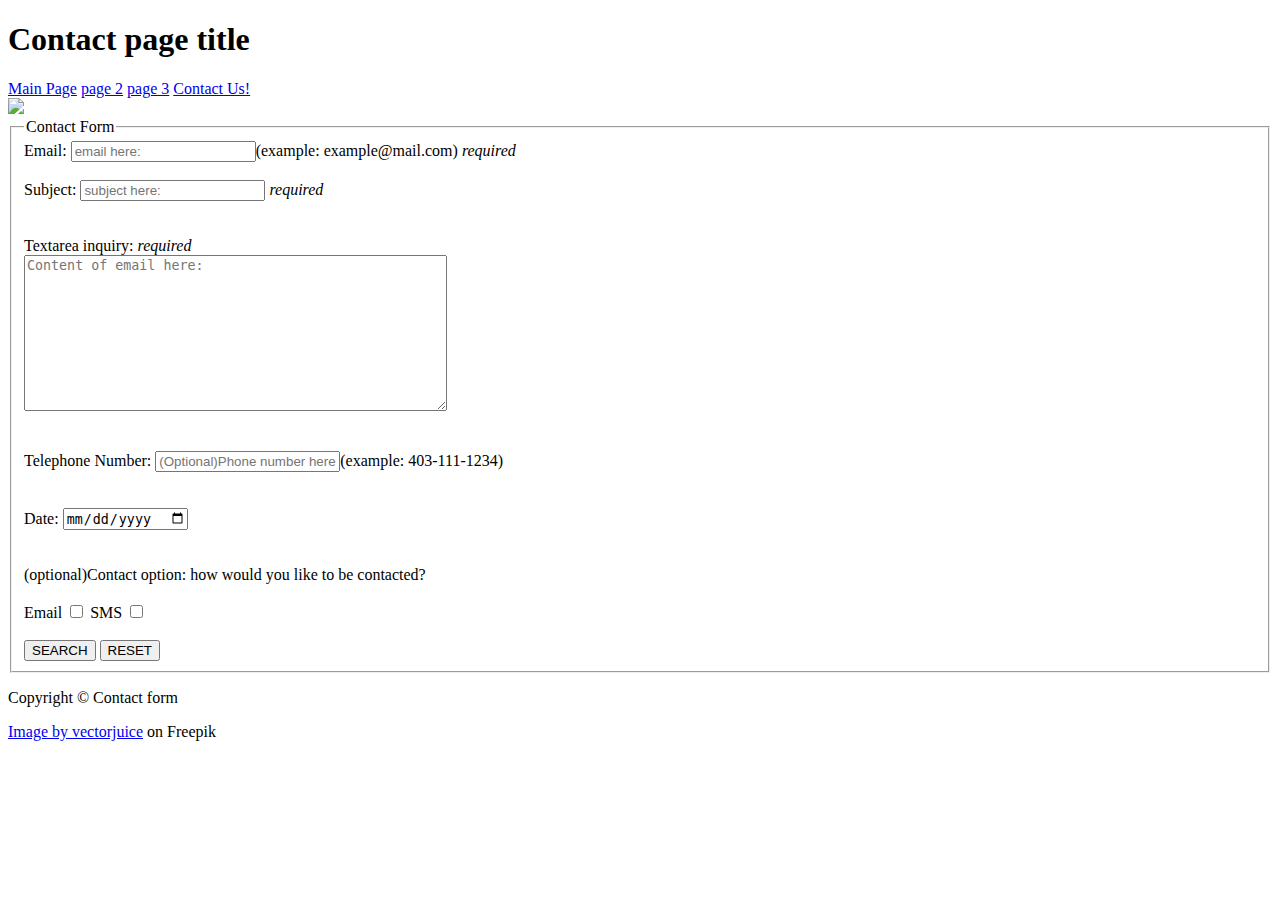
==== ContactPage.html @ 42eec7da "adding css styles for contact main and page 2-3" ====
<!DOCTYPE html>
<html lang="en">
<head>
    <title>Contact Page</title>
    <link href="style/ContactPage.css" rel="stylesheet" type="text/css" />
    
    <meta charset="UTF-8">
    <meta name="author" content="Harold Cuellar" />
    <meta name="keywords" content="" />
    <meta name="description" content="" />
    <meta name="viewport" content="width=device-width, initial-scale=1.0">
    <link rel="icon" alt="exaplanation of the image icon/logo"type="image/x-icon" href="images/earth-globe-tool.png">
    
</head>
<body>
    <div id="container">
        <header> 
            <h1 > Contact page title</h1>
            
        </header>
        <aside>
            <nav>
                <a href="index.html" target="_blank">Main Page</a>
                <a href="page2.html" target="_blank">page 2</a> 
                <a href="page3.html" target="_blank">page 3</a>                 
                <a href="ContactPage.html" target="_blank">Contact Us!</a>        
            </nav>
        </aside>
        
        <img src="images/20943389.jpg">
        <!-- <a href="https://www.freepik.com/free-vector/mobile-messaging-modern-communication-technology-online-chatting-sms-texting-modern-leisure-activity-guy-checking-email-inbox-with-smartphone_11667013.htm#query=filling%20contact%20form&position=24&from_view=search&track=ais">Image by vectorjuice</a> on Freepik -->
        
        <section>
            <form class="form" id="mainform" action="mailto:abc@xyz.ca" method="GET">
                
                <fieldset>
                    <legend>Contact Form</legend>
                    <label>Email:
                        <input required name ="mail"  type= email  placeholder="email here:" 
                        pattern = "[a-z0-9._%+-]+@[a-z0-9.-]+\.[a-z]{2,4}$" maxlength = "30" >(example: example@mail.com)<span ><i> required</i><br>
                        </label> 
                        <br>
                        <label> Subject: 
                            <input required name="subjectmail" placeholder="subject here:" maxlength=30 >
                            <span ><i> required</i>
                            </label>
                            <br><br><br>
                            <label>Textarea inquiry: <span ><i> required</i><br>
                                <textarea required rows="10" cols="50"  name="Textarea body" placeholder="Content of email here:" ></textarea>
                                
                            </label> 
                            <br><br><br>
                            <label>Telephone Number:
                                <input " type=tel id="telephone"  name="phone" maxlength="12" placeholder="(Optional)Phone number here:" pattern="[0-9]{3}[\-][0-9]{3}[\-][0-9]{4}">(example: 403-111-1234)
                            </label>
                            <br><br><br>
                            <label> Date:
                                <input  name ="Departingdate"  type = "date">
                            </label>
                            <br><br><br>
                            <!-- make a button that gives options and only one choice taken liek favorite type of jobs and 3-4 options "radio" -->
                            <label>(optional)Contact option:</label>
                            how would you like to be contacted? <br><br>
                            <label> Email
                                <input type="checkbox" >
                            </label>
                            <label>SMS
                                <input type="checkbox" >
                            </label>
                            <br><br>        
                            <input  type="submit" value="SEARCH">
                            <input  type=reset value = "RESET">
                            
                        </fieldset>
                    </form>
                </section>
                
                <footer>
                    <p class="footer">Copyright &copy; Contact form</p>
                    <p>        <a href="https://www.freepik.com/free-vector/mobile-messaging-modern-communication-technology-online-chatting-sms-texting-modern-leisure-activity-guy-checking-email-inbox-with-smartphone_11667013.htm#query=filling%20contact%20form&position=24&from_view=search&track=ais">Image by vectorjuice</a> on Freepik
                    </p>
                </footer>
            </div>
        </body>
        
        </html>
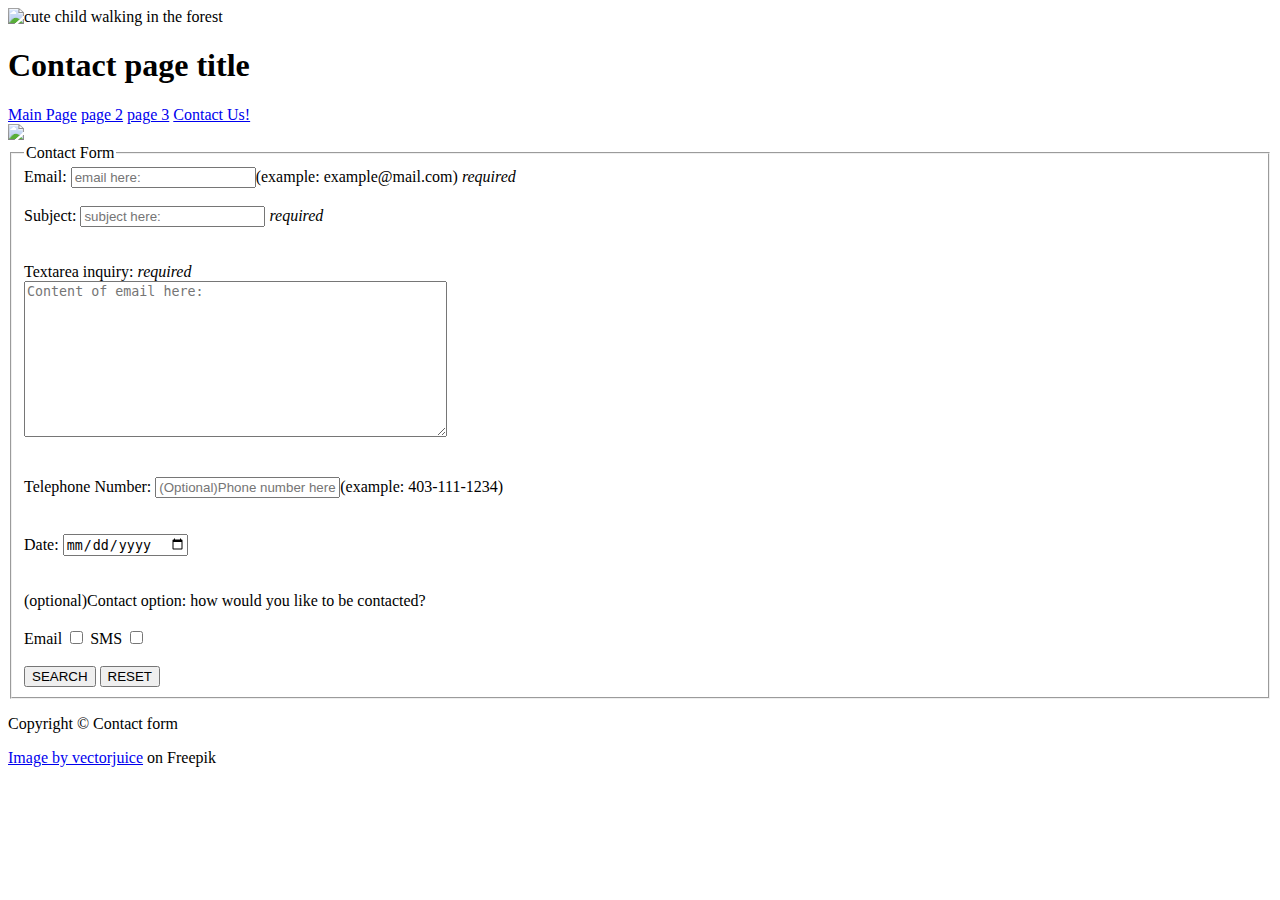
==== commit 143a3453: "added the keywords and descriptions" ====
--- a/ContactPage.html
+++ b/ContactPage.html
@@ -6,8 +6,8 @@
     
     <meta charset="UTF-8">
     <meta name="author" content="Harold Cuellar" />
-    <meta name="keywords" content="" />
-    <meta name="description" content="" />
+    <meta name="keywords" content="contact-page, email, name, phone number, mesasage" />
+    <meta name="description" content="contact page in case of any feedback or contact wanted with the author of the website Harold Cuellar" />
     <meta name="viewport" content="width=device-width, initial-scale=1.0">
     <link rel="icon" alt="exaplanation of the image icon/logo"type="image/x-icon" href="images/earth-globe-tool.png">
     
@@ -15,6 +15,9 @@
 <body>
     <div id="container">
         <header> 
+            <div id="logo">
+                <img  src="images/4b67f7ca-f5bd-4f83-8df6-92775ed71a9c.JPG" alt="cute child walking in the forest">
+            </div>
             <h1 > Contact page title</h1>
             
         </header>
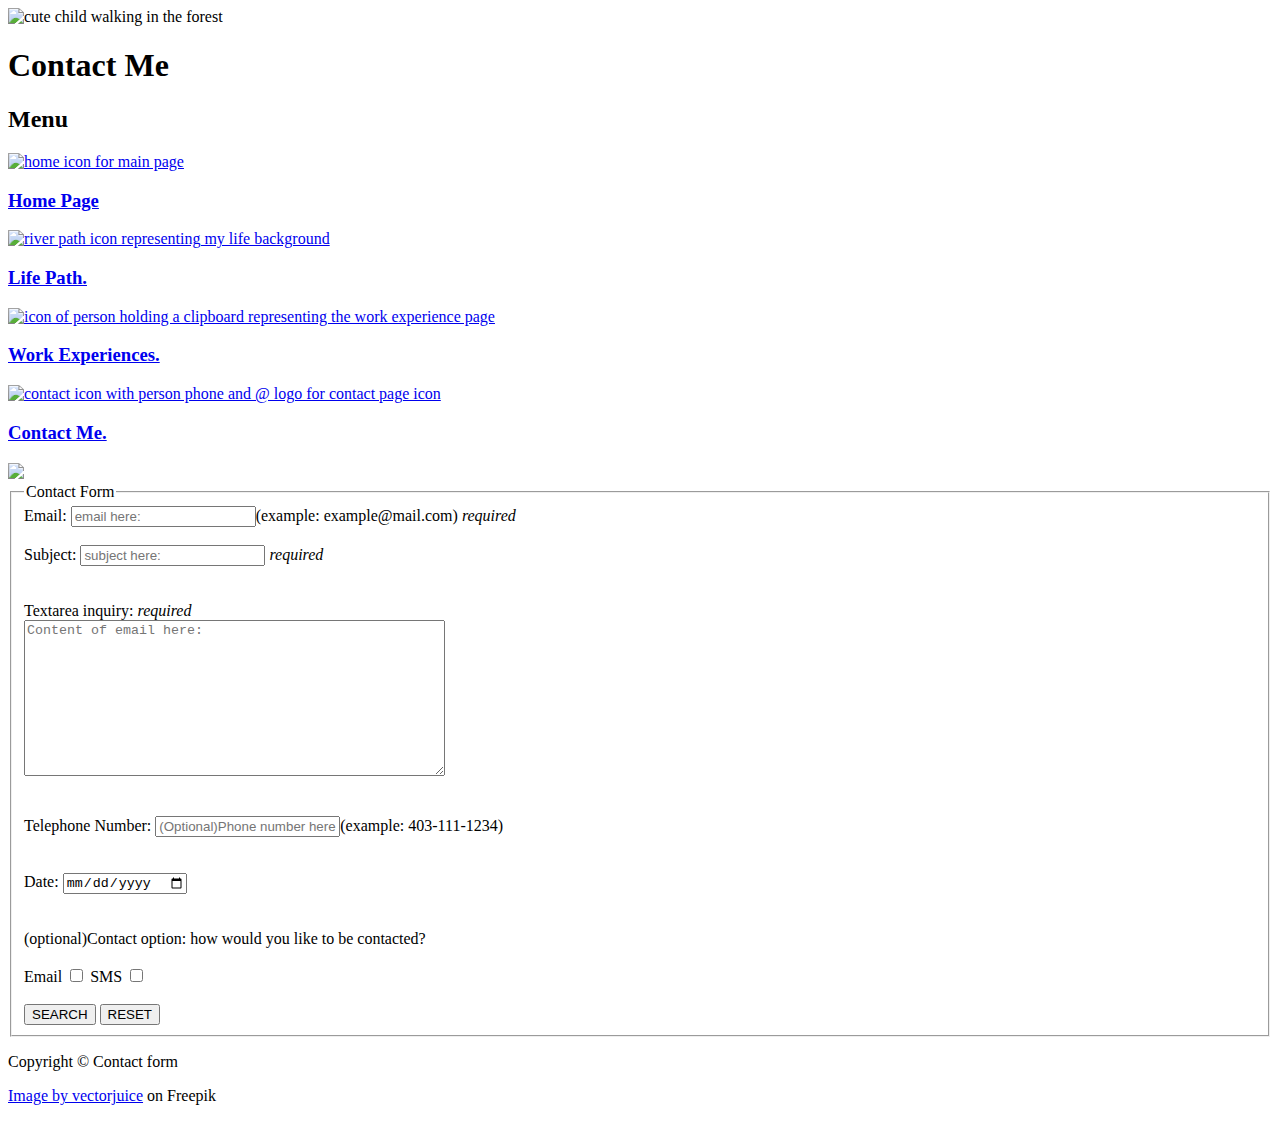
==== commit bec14474: "added menus and css" ====
--- a/ContactPage.html
+++ b/ContactPage.html
@@ -1,15 +1,15 @@
 <!DOCTYPE html>
 <html lang="en">
 <head>
-    <title>Contact Page</title>
-    <link href="style/ContactPage.css" rel="stylesheet" type="text/css" />
+    <title>Contact Me</title>
+    <link href="style/ContactPage.css" rel="stylesheet" type="text/css" >
     
     <meta charset="UTF-8">
-    <meta name="author" content="Harold Cuellar" />
-    <meta name="keywords" content="contact-page, email, name, phone number, mesasage" />
-    <meta name="description" content="contact page in case of any feedback or contact wanted with the author of the website Harold Cuellar" />
+    <meta name="author" content="Harold Cuellar" >
+    <meta name="keywords" content="contact-page, email, name, phone number, mesasage" >
+    <meta name="description" content="contact page in case of any feedback or contact wanted with the author of the website Harold Cuellar" >
     <meta name="viewport" content="width=device-width, initial-scale=1.0">
-    <link rel="icon" alt="exaplanation of the image icon/logo"type="image/x-icon" href="images/earth-globe-tool.png">
+    <link rel="icon"  type="image/x-icon" href="images/earth-globe-tool.png">
     
 </head>
 <body>
@@ -18,15 +18,33 @@
             <div id="logo">
                 <img  src="images/4b67f7ca-f5bd-4f83-8df6-92775ed71a9c.JPG" alt="cute child walking in the forest">
             </div>
-            <h1 > Contact page title</h1>
+            <h1 > Contact Me</h1>
             
         </header>
         <aside>
+            
             <nav>
-                <a href="index.html" target="_blank">Main Page</a>
-                <a href="page2.html" target="_blank">page 2</a> 
-                <a href="page3.html" target="_blank">page 3</a>                 
-                <a href="ContactPage.html" target="_blank">Contact Us!</a>        
+                <h2>Menu</h2>
+                
+                
+                <a  href="index.html" target="_blank">
+                    <img src="images/apple.png" alt="home icon for main page">
+                    <h3 id="home">Home Page</h3>
+                </a>
+                
+                
+                <a href="page2.html" target="_blank"> 
+                    <img src="images/river.png" alt="river path icon representing my life background">
+                    <h3>Life Path.</h3>
+                </a>
+                <a href="page3.html" target="_blank">
+                    <img src="images/professor-with-clipboard.png" alt="icon of person holding a clipboard representing the work experience page ">
+                    <h3>Work Experiences.</h3>
+                </a>
+                <a href="ContactPage.html" target="_blank">
+                    <img src="images/employee-card.png" alt="contact icon with person phone and @ logo for contact page icon">
+                    <h3> Contact Me.</h3>
+                </a>
             </nav>
         </aside>
         
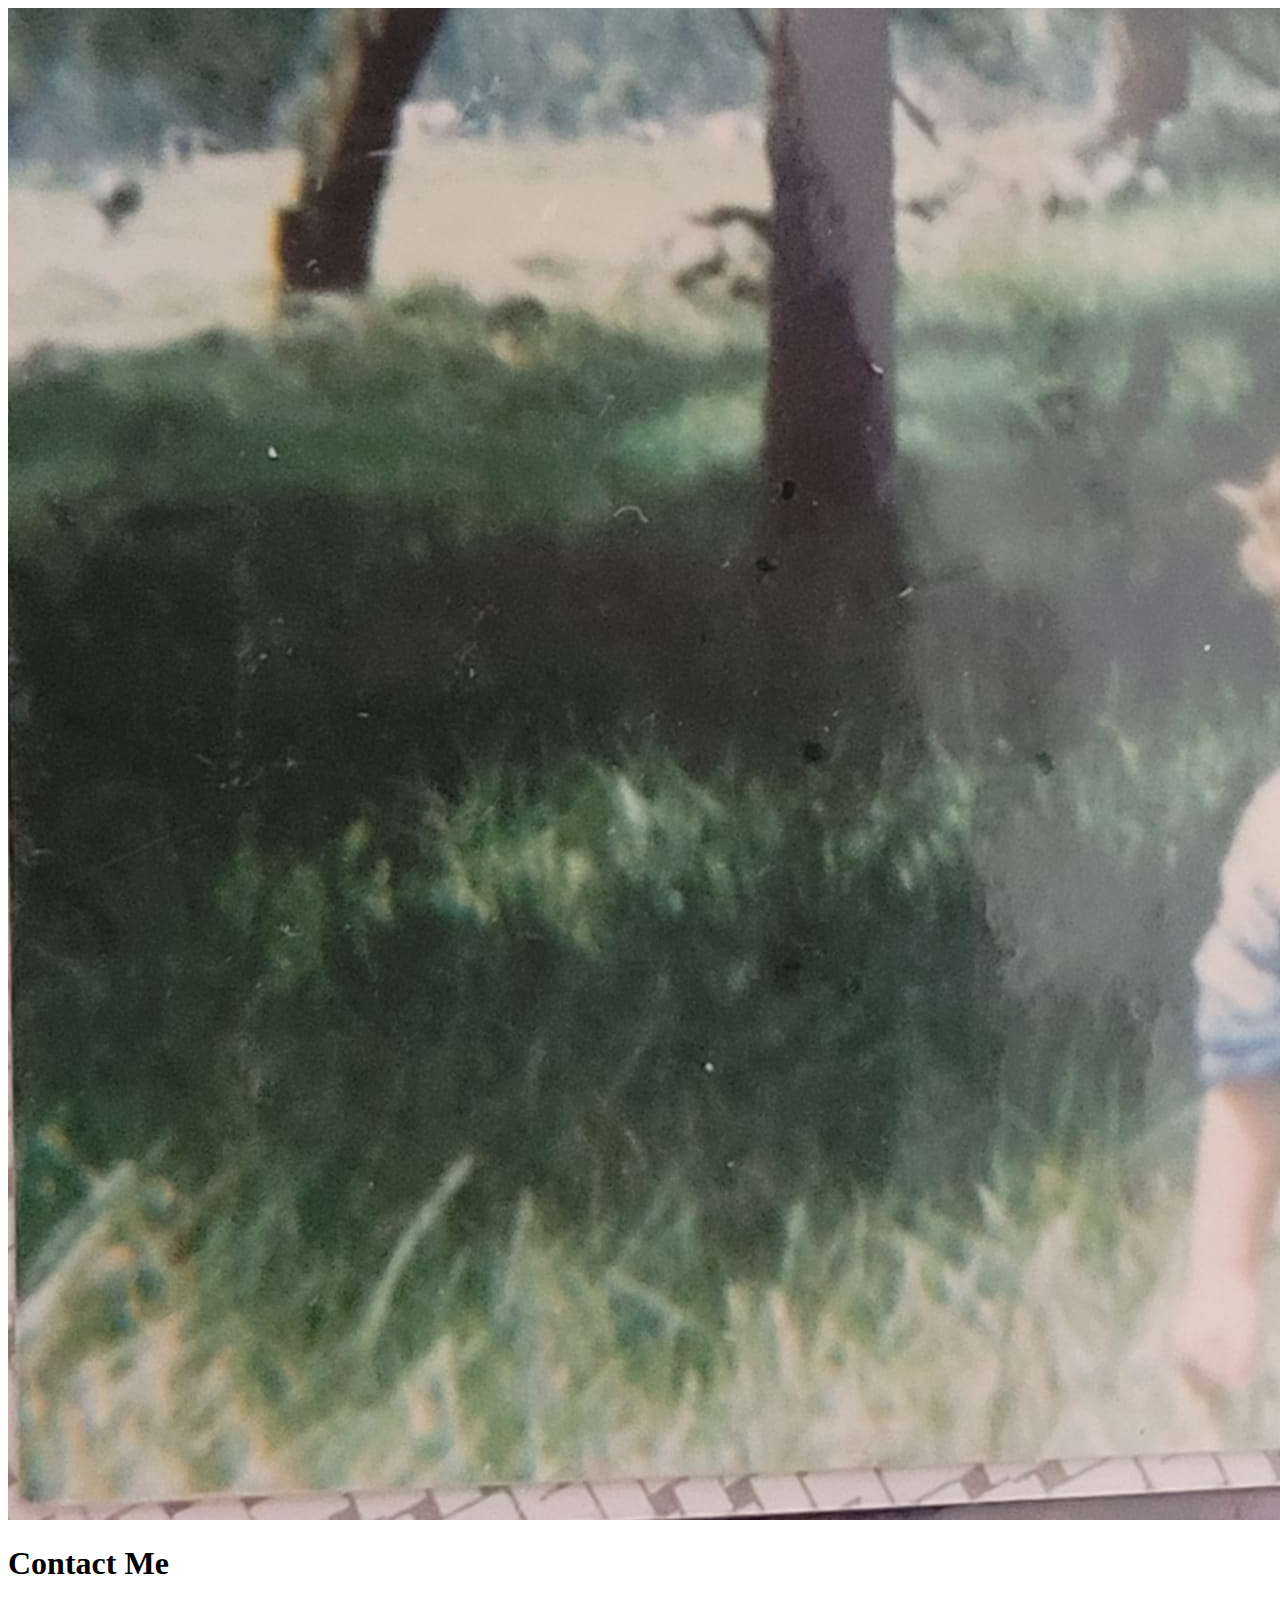
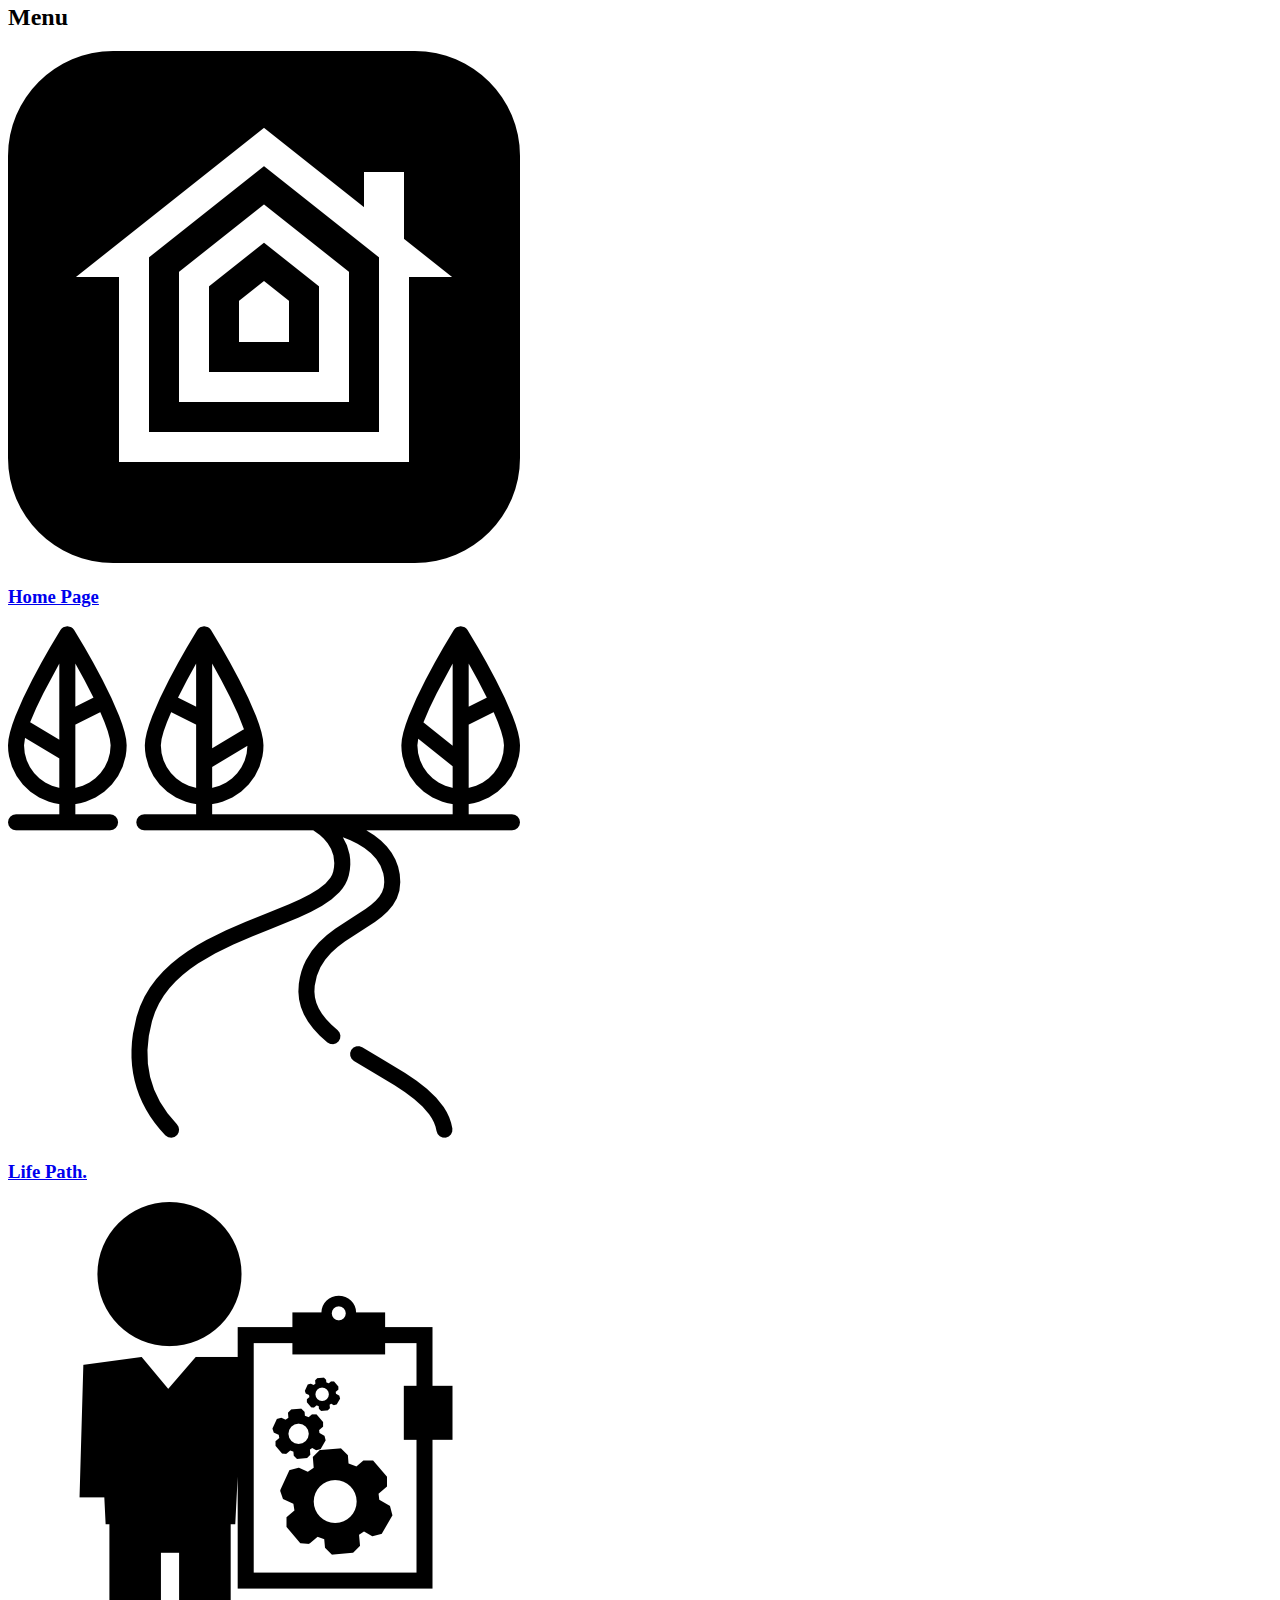
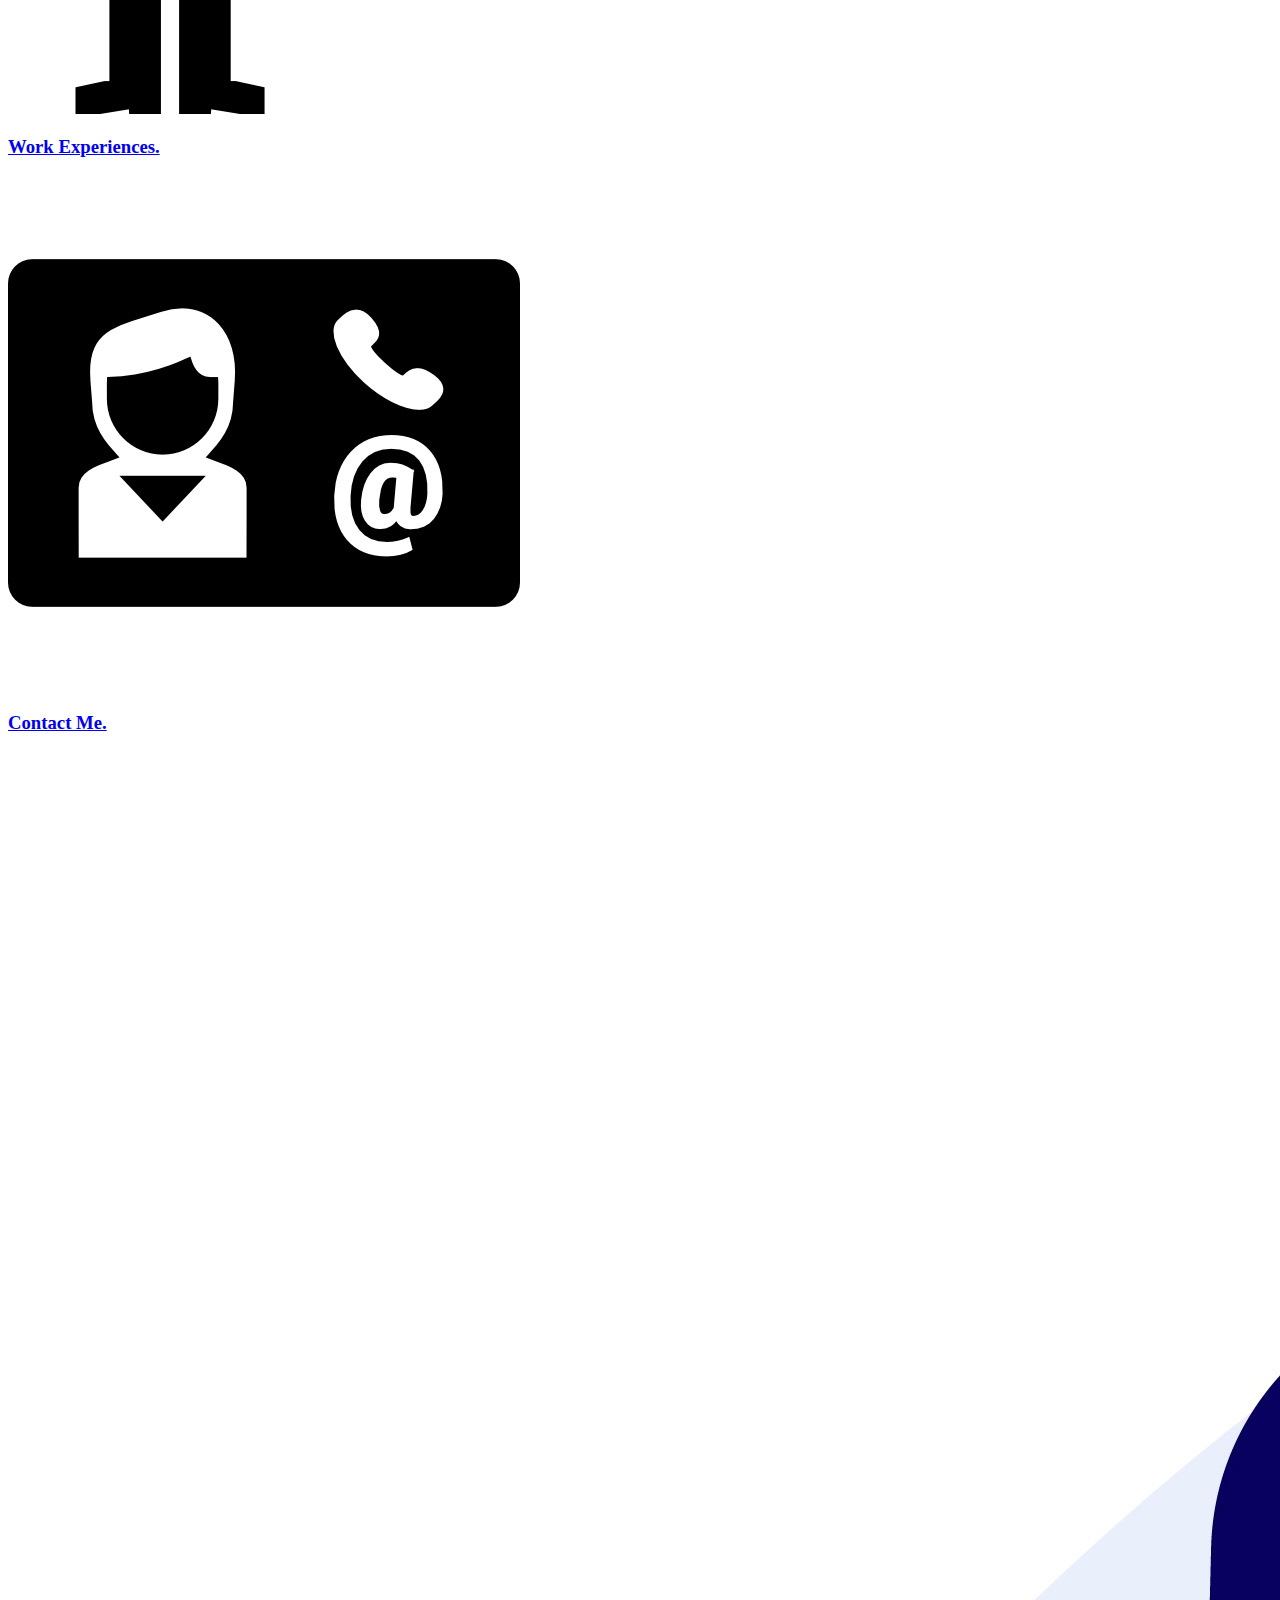
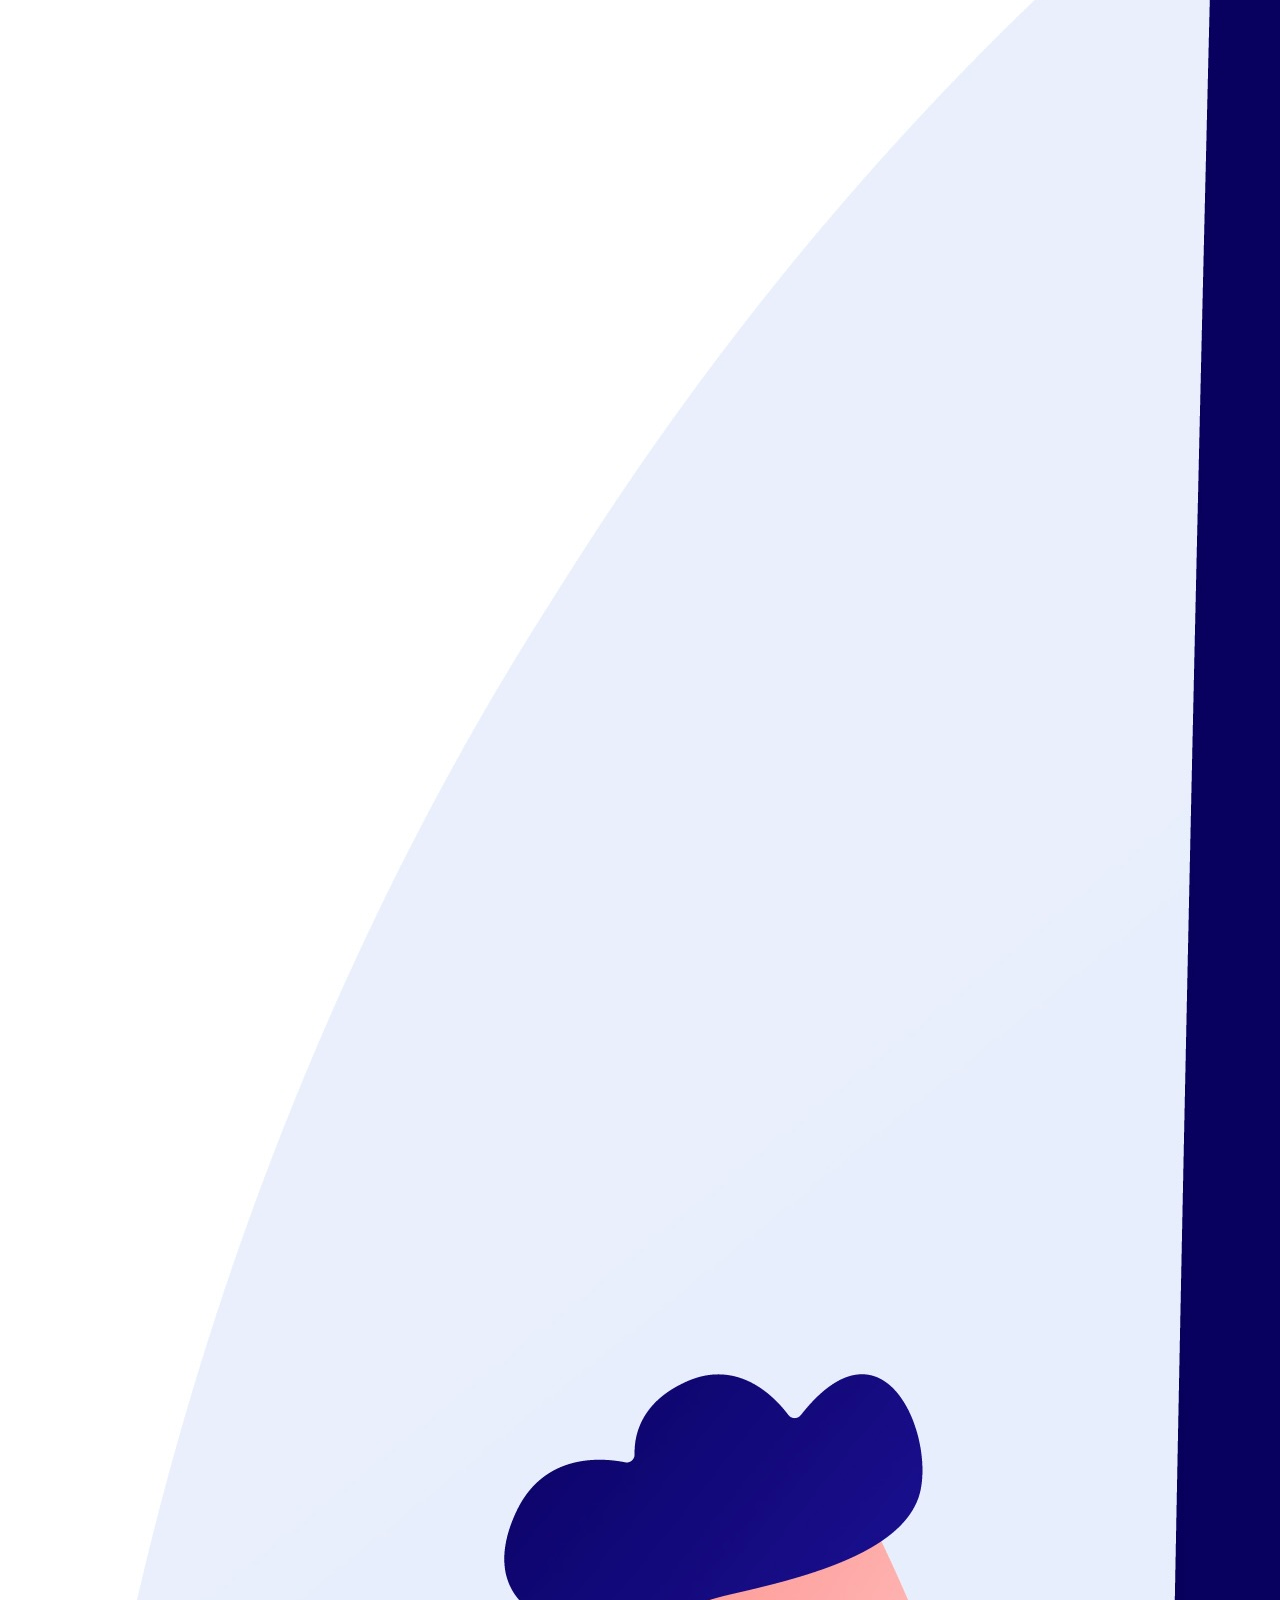
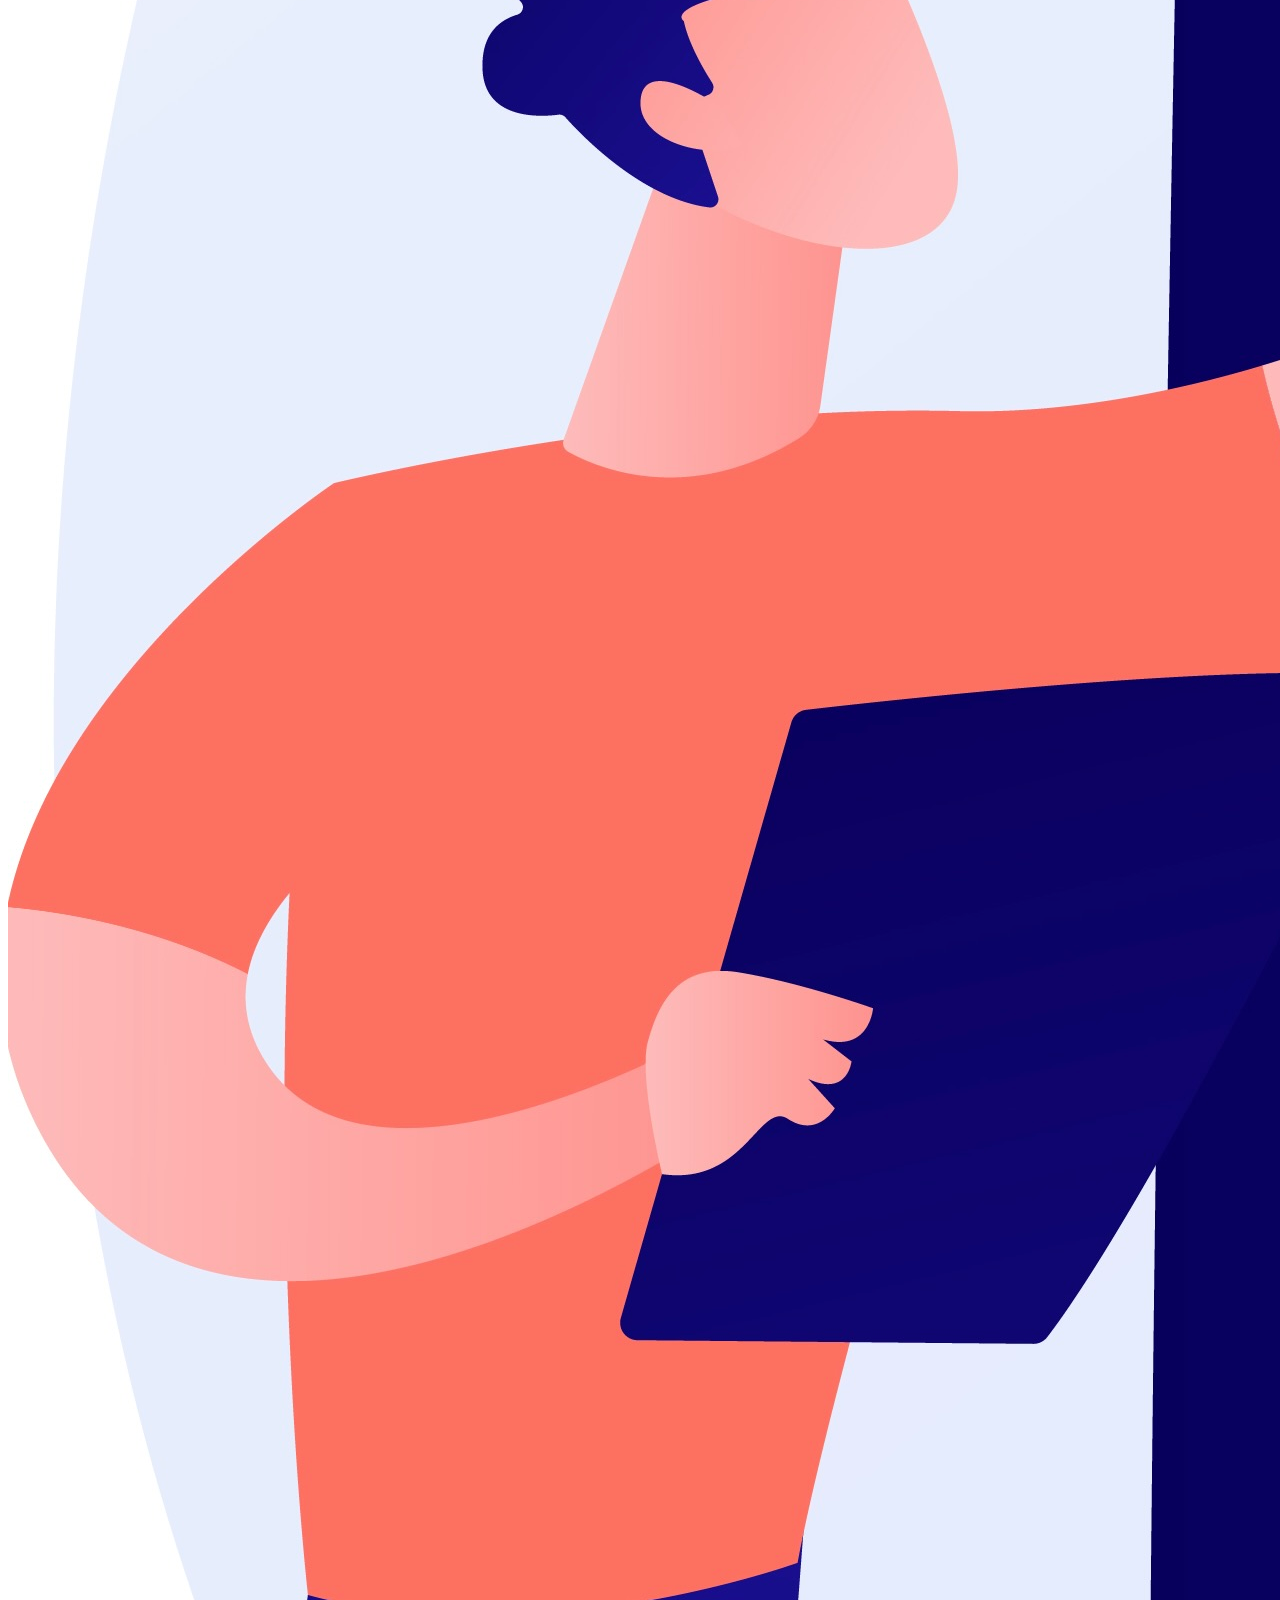
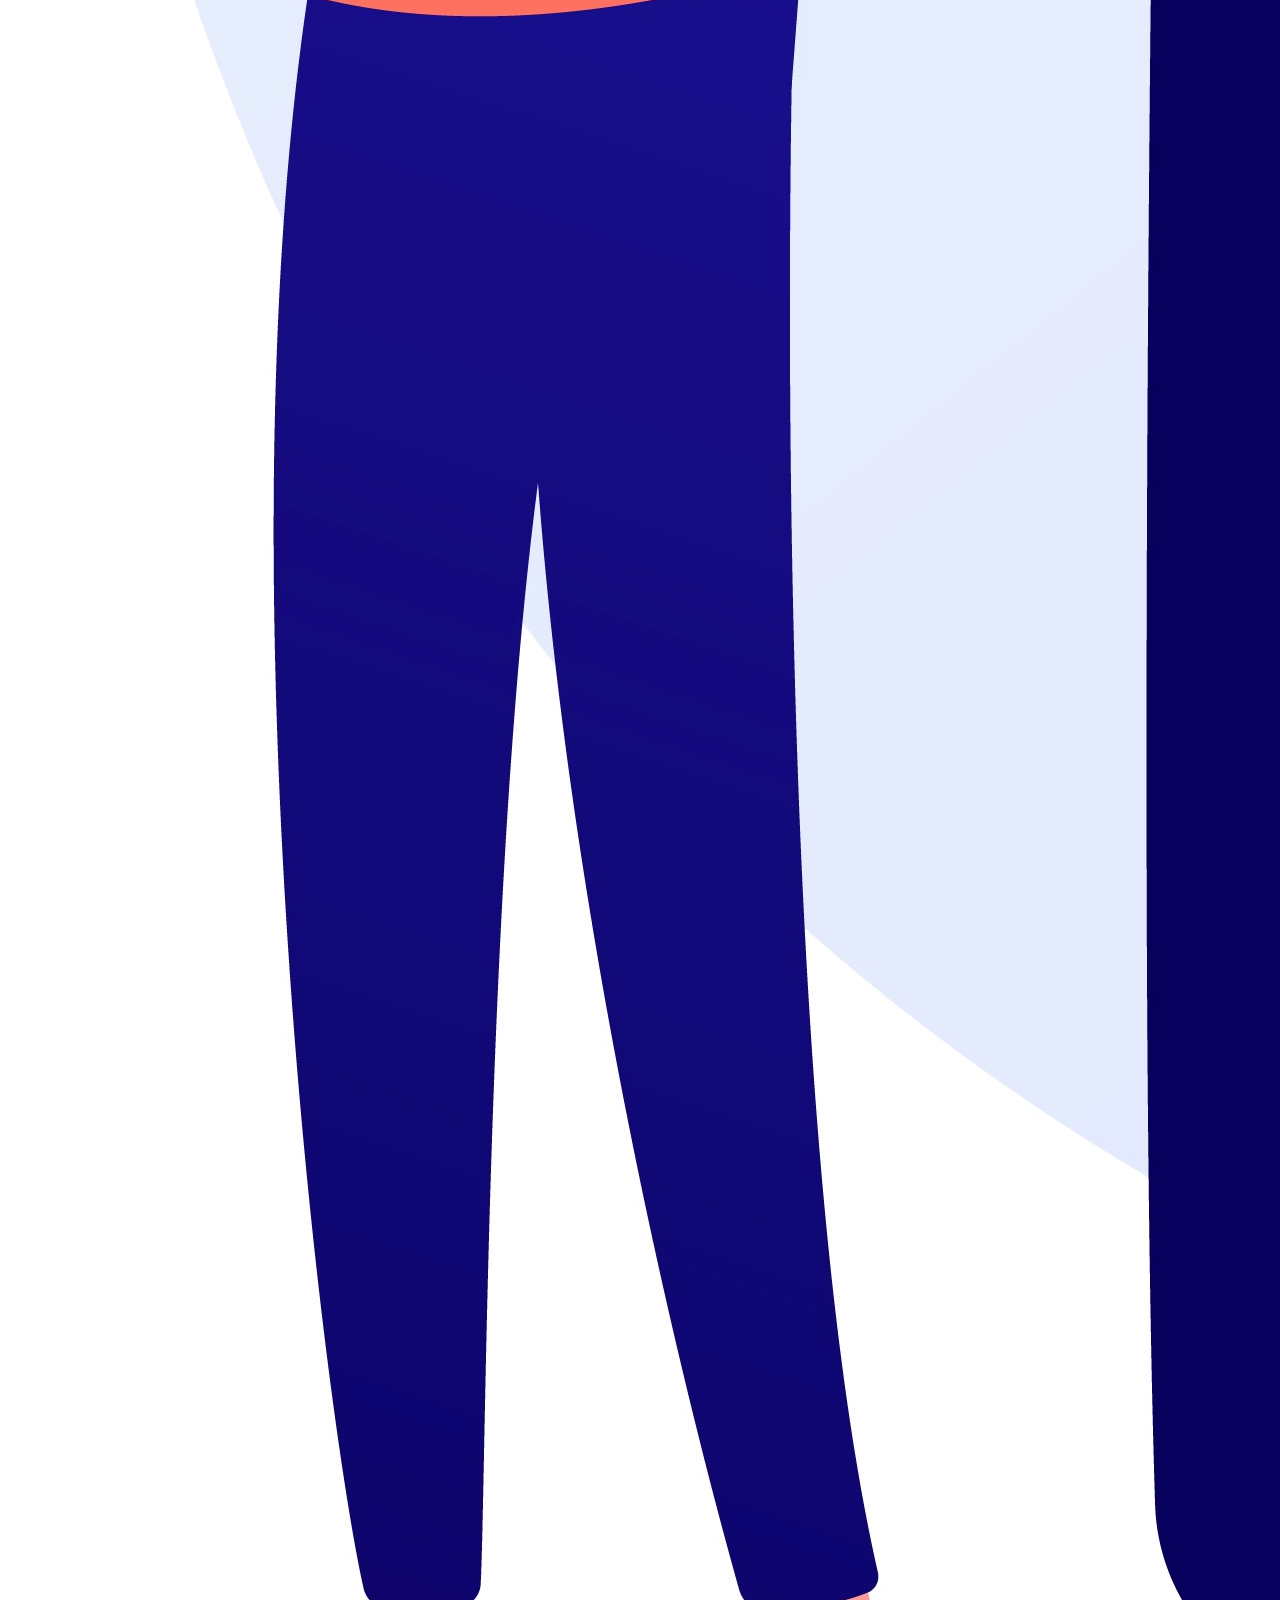
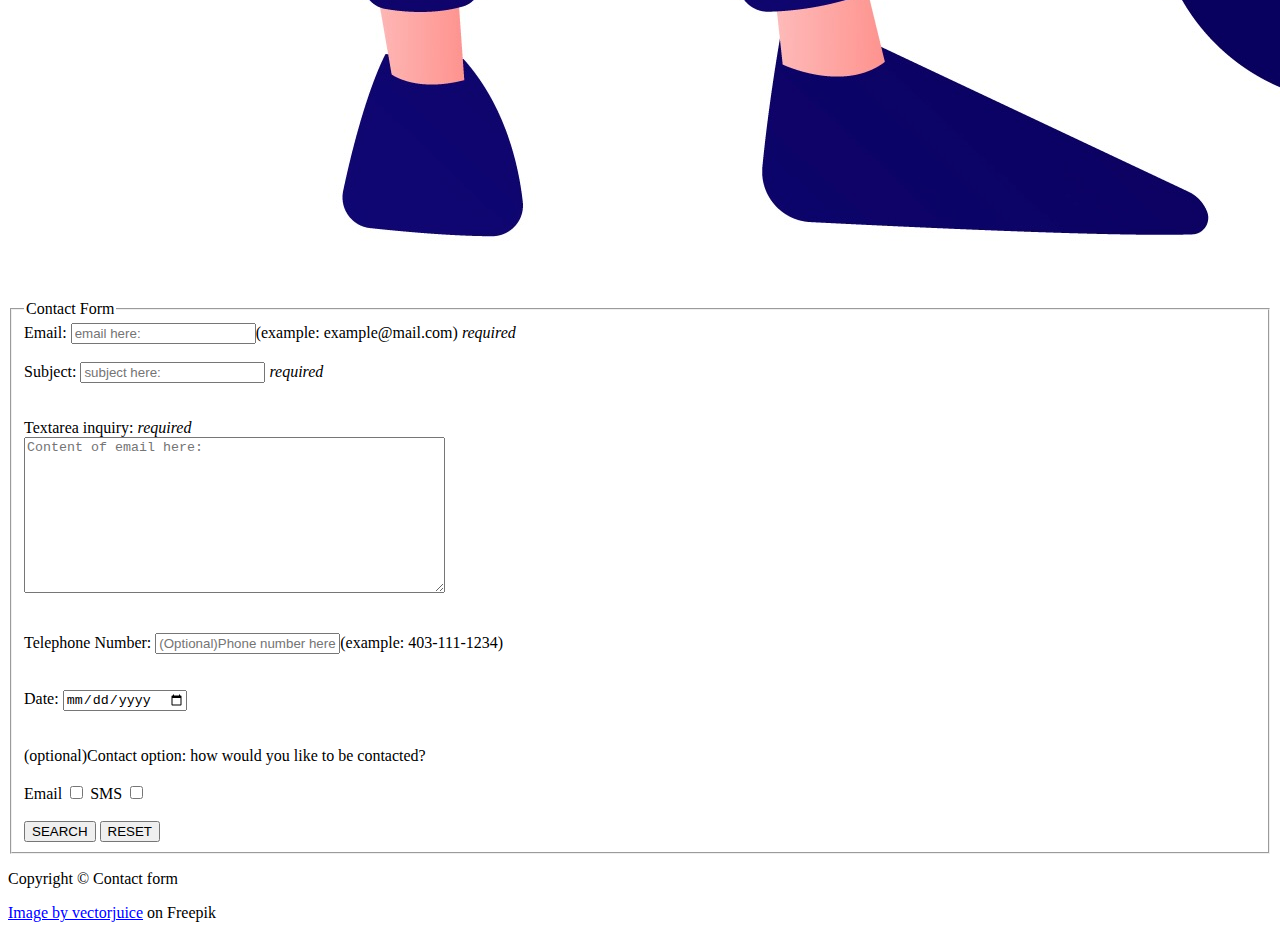
==== commit 590e81de: "adding the final touches of regular css before responive laypur and need to add video" ====
--- a/ContactPage.html
+++ b/ContactPage.html
@@ -18,7 +18,7 @@
             <div id="logo">
                 <img  src="images/4b67f7ca-f5bd-4f83-8df6-92775ed71a9c.JPG" alt="cute child walking in the forest">
             </div>
-            <h1 > Contact Me</h1>
+            <h1 id="title"> Contact Me</h1>
             
         </header>
         <aside>
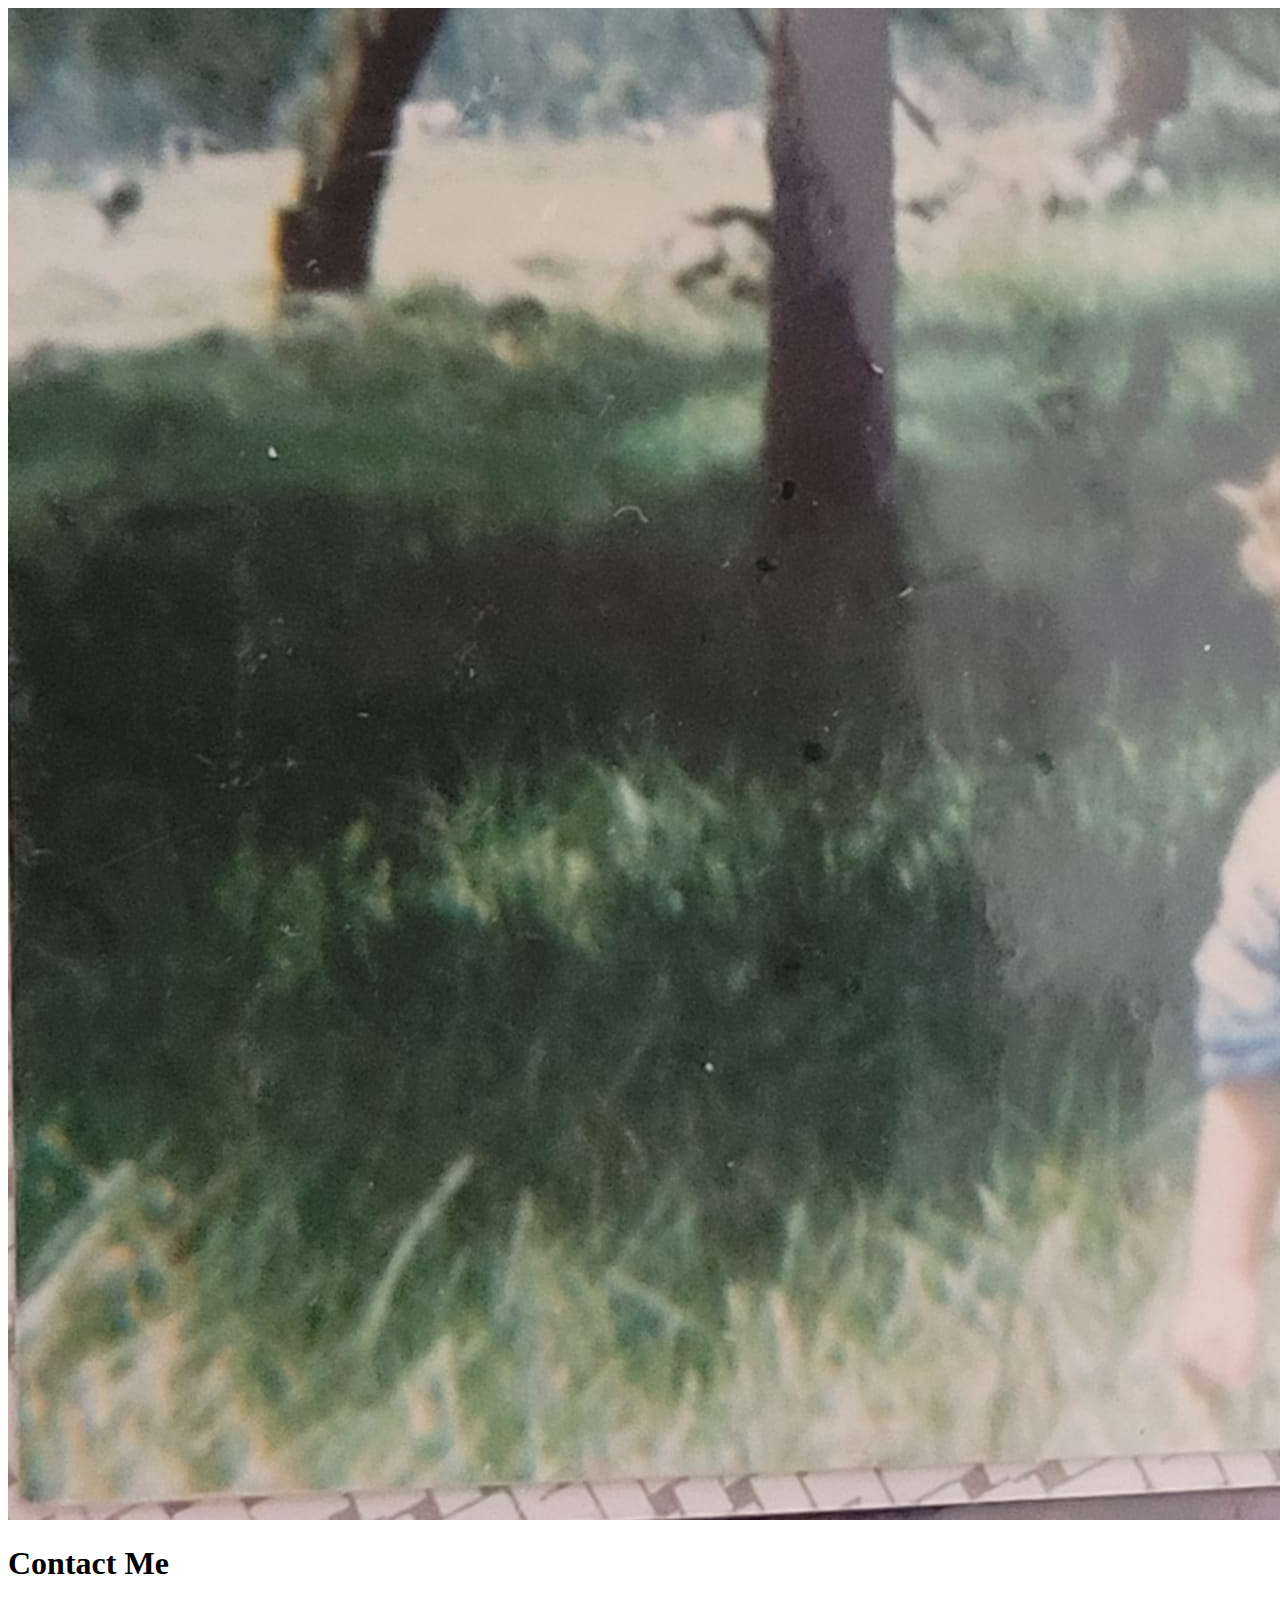
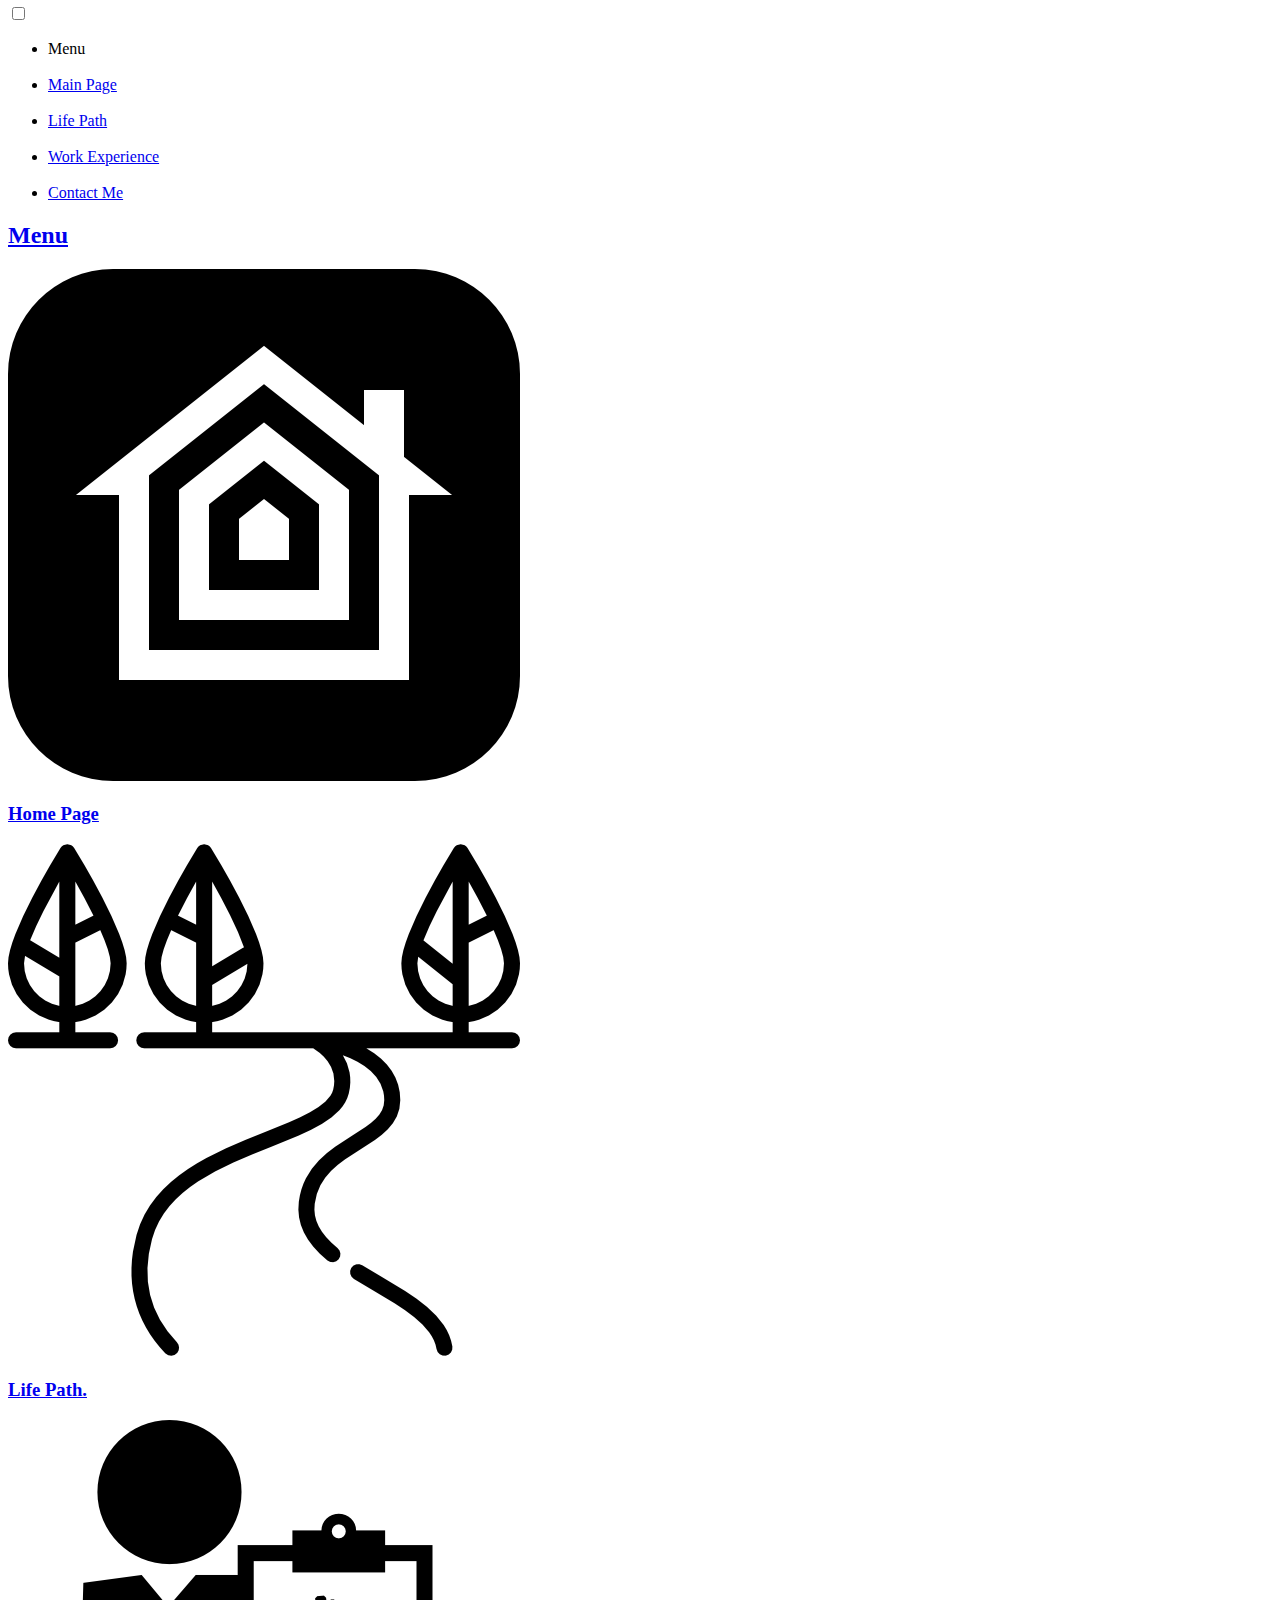
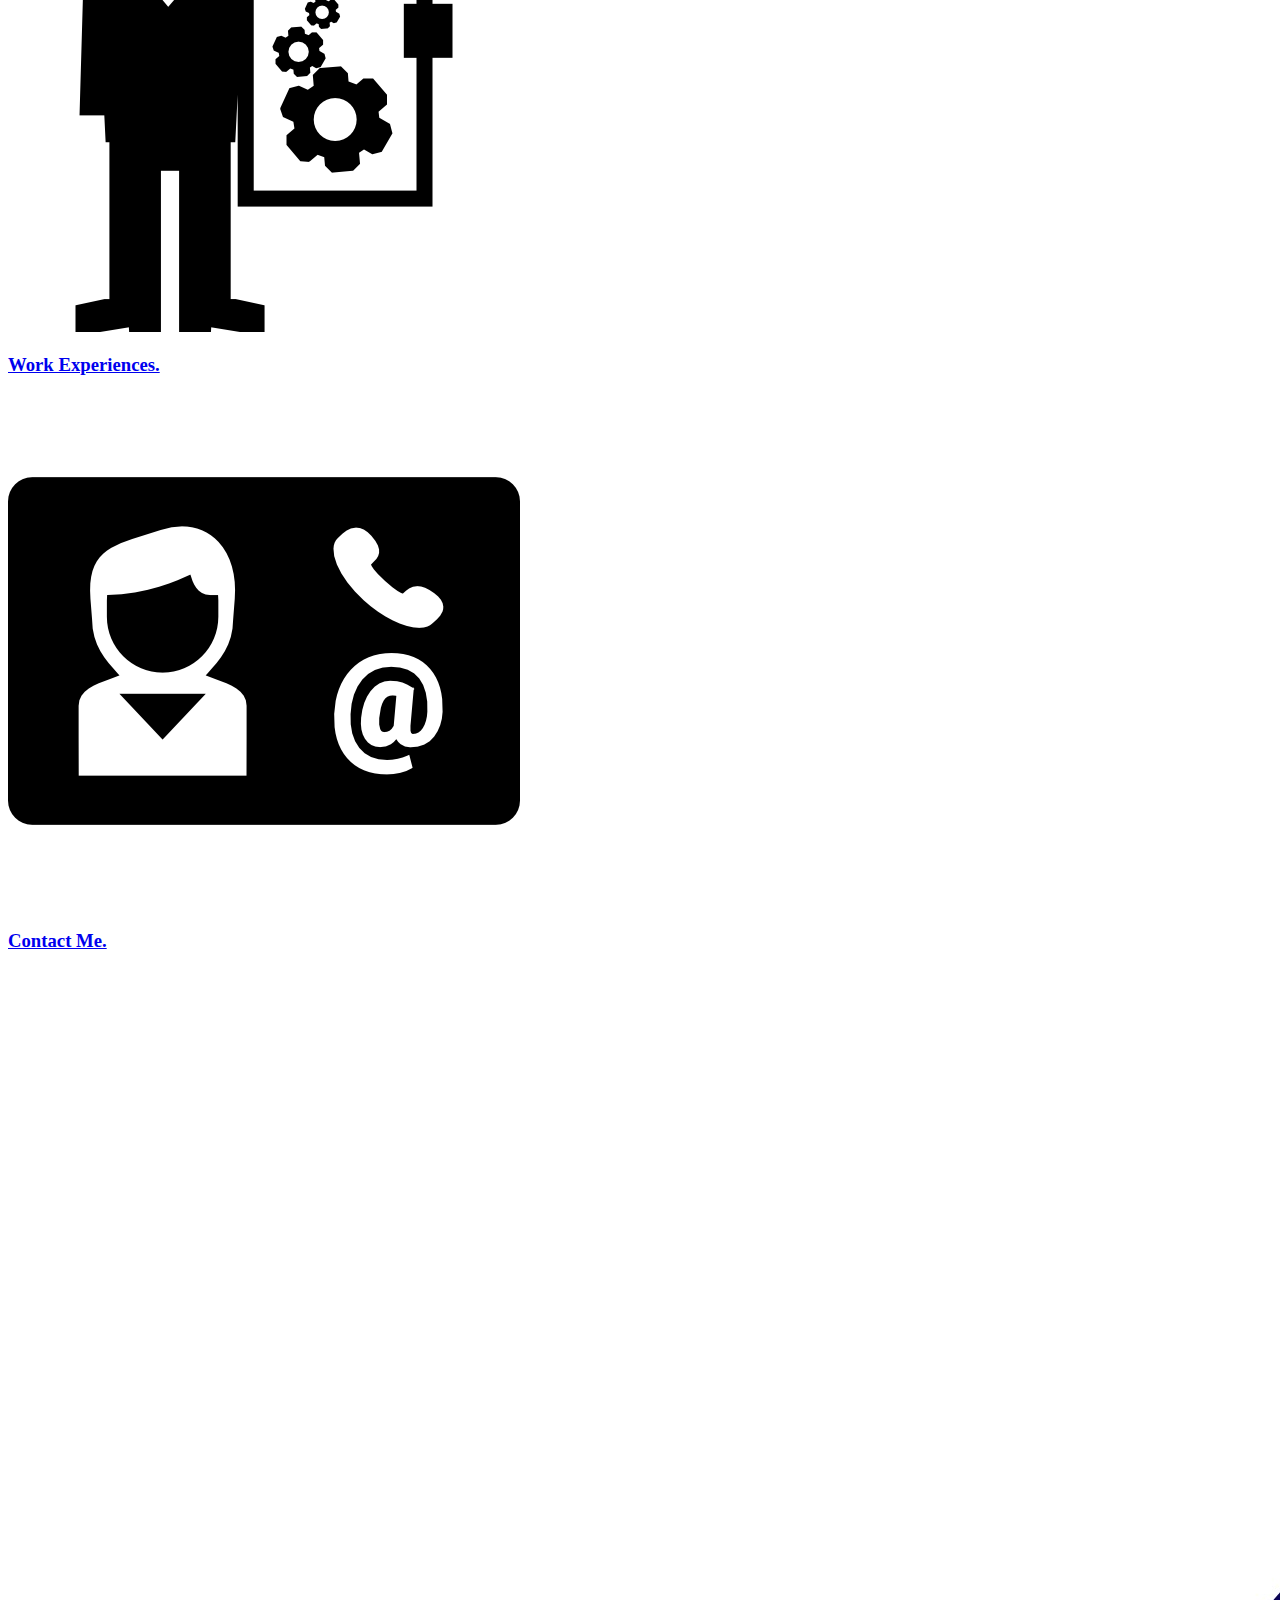
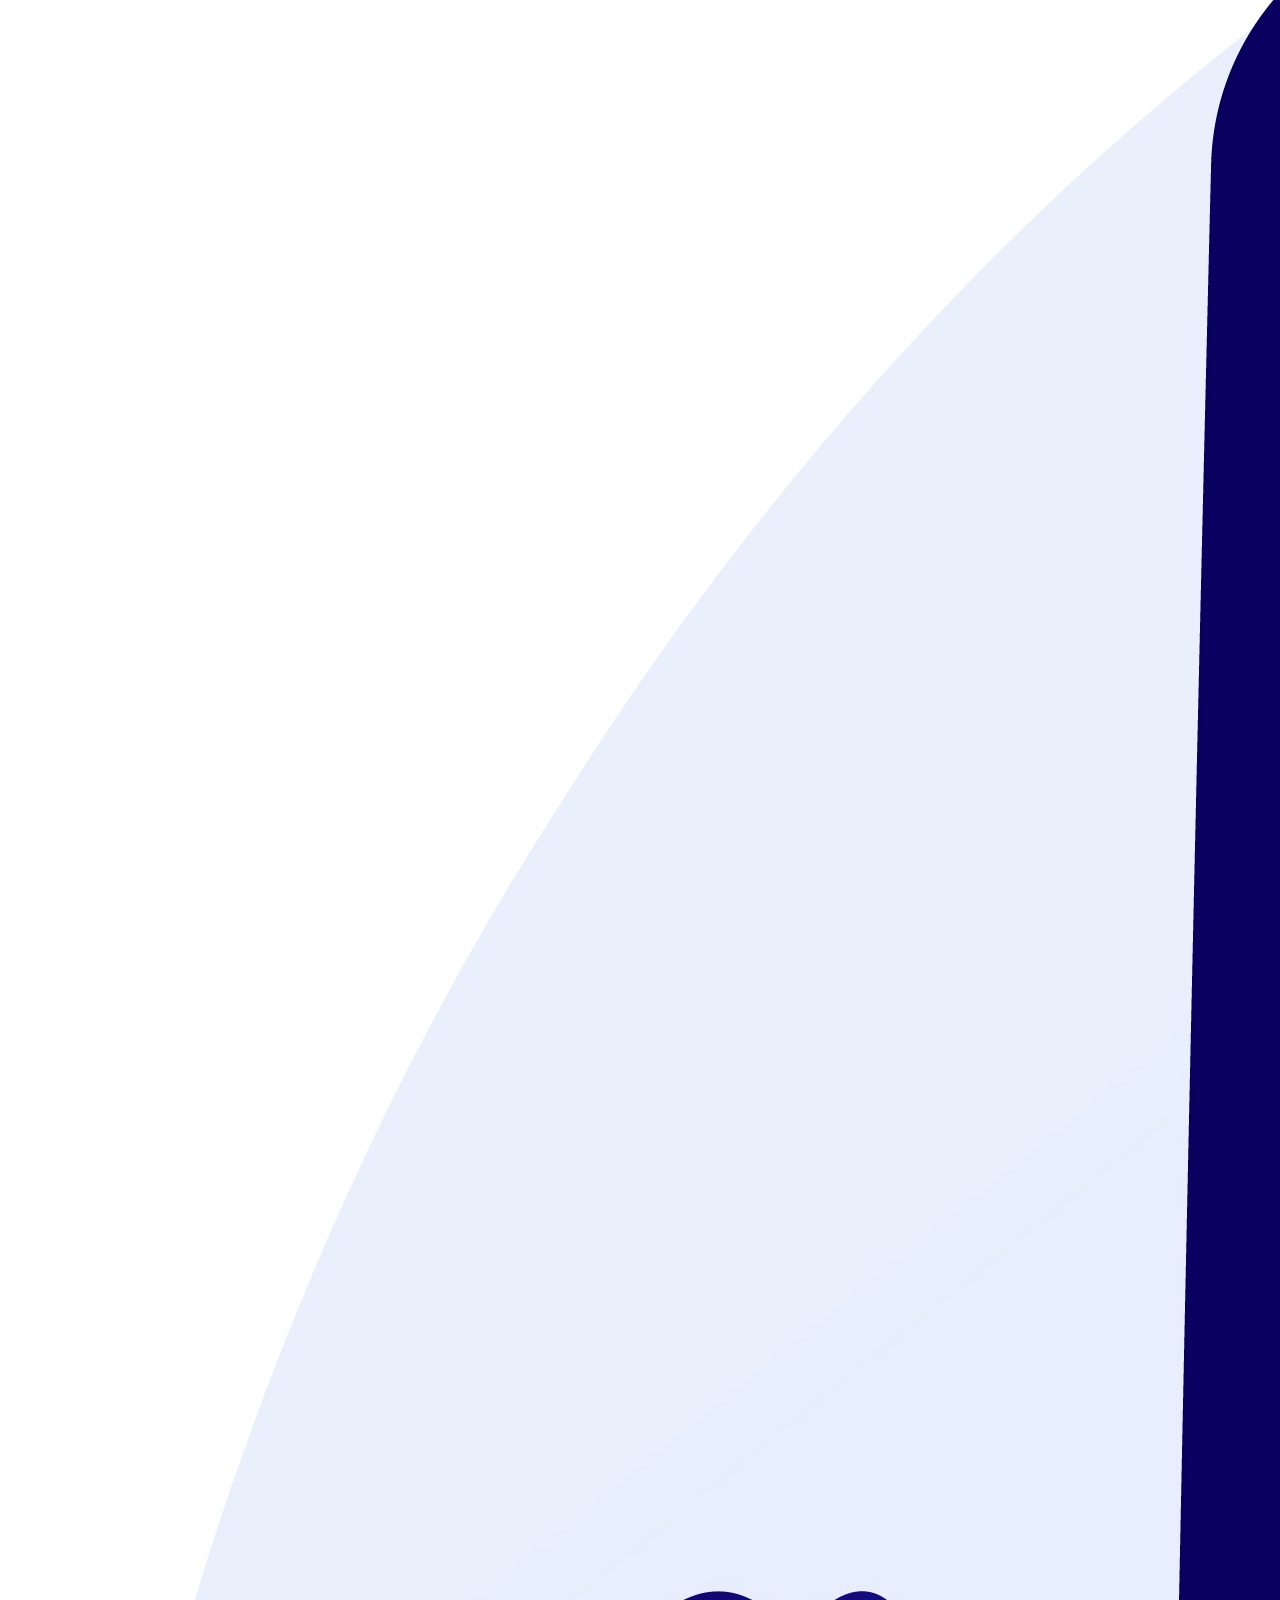
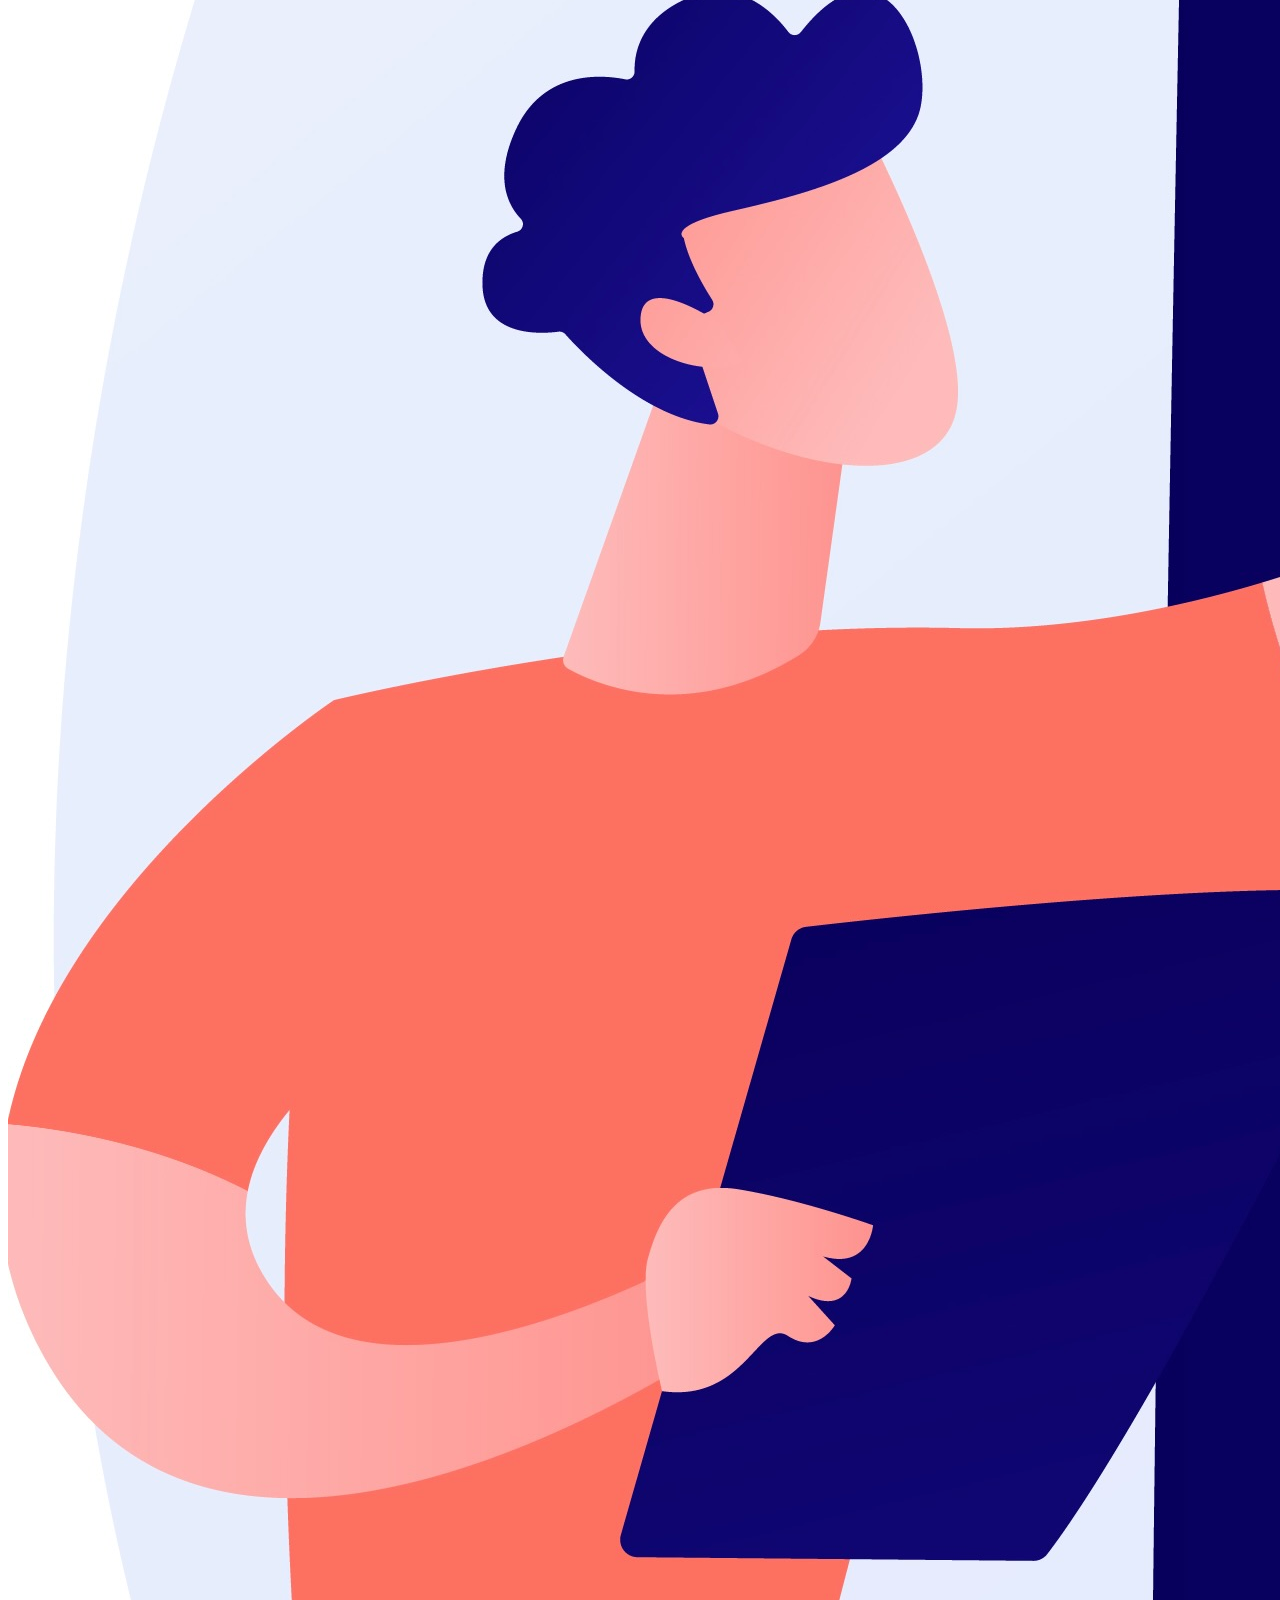
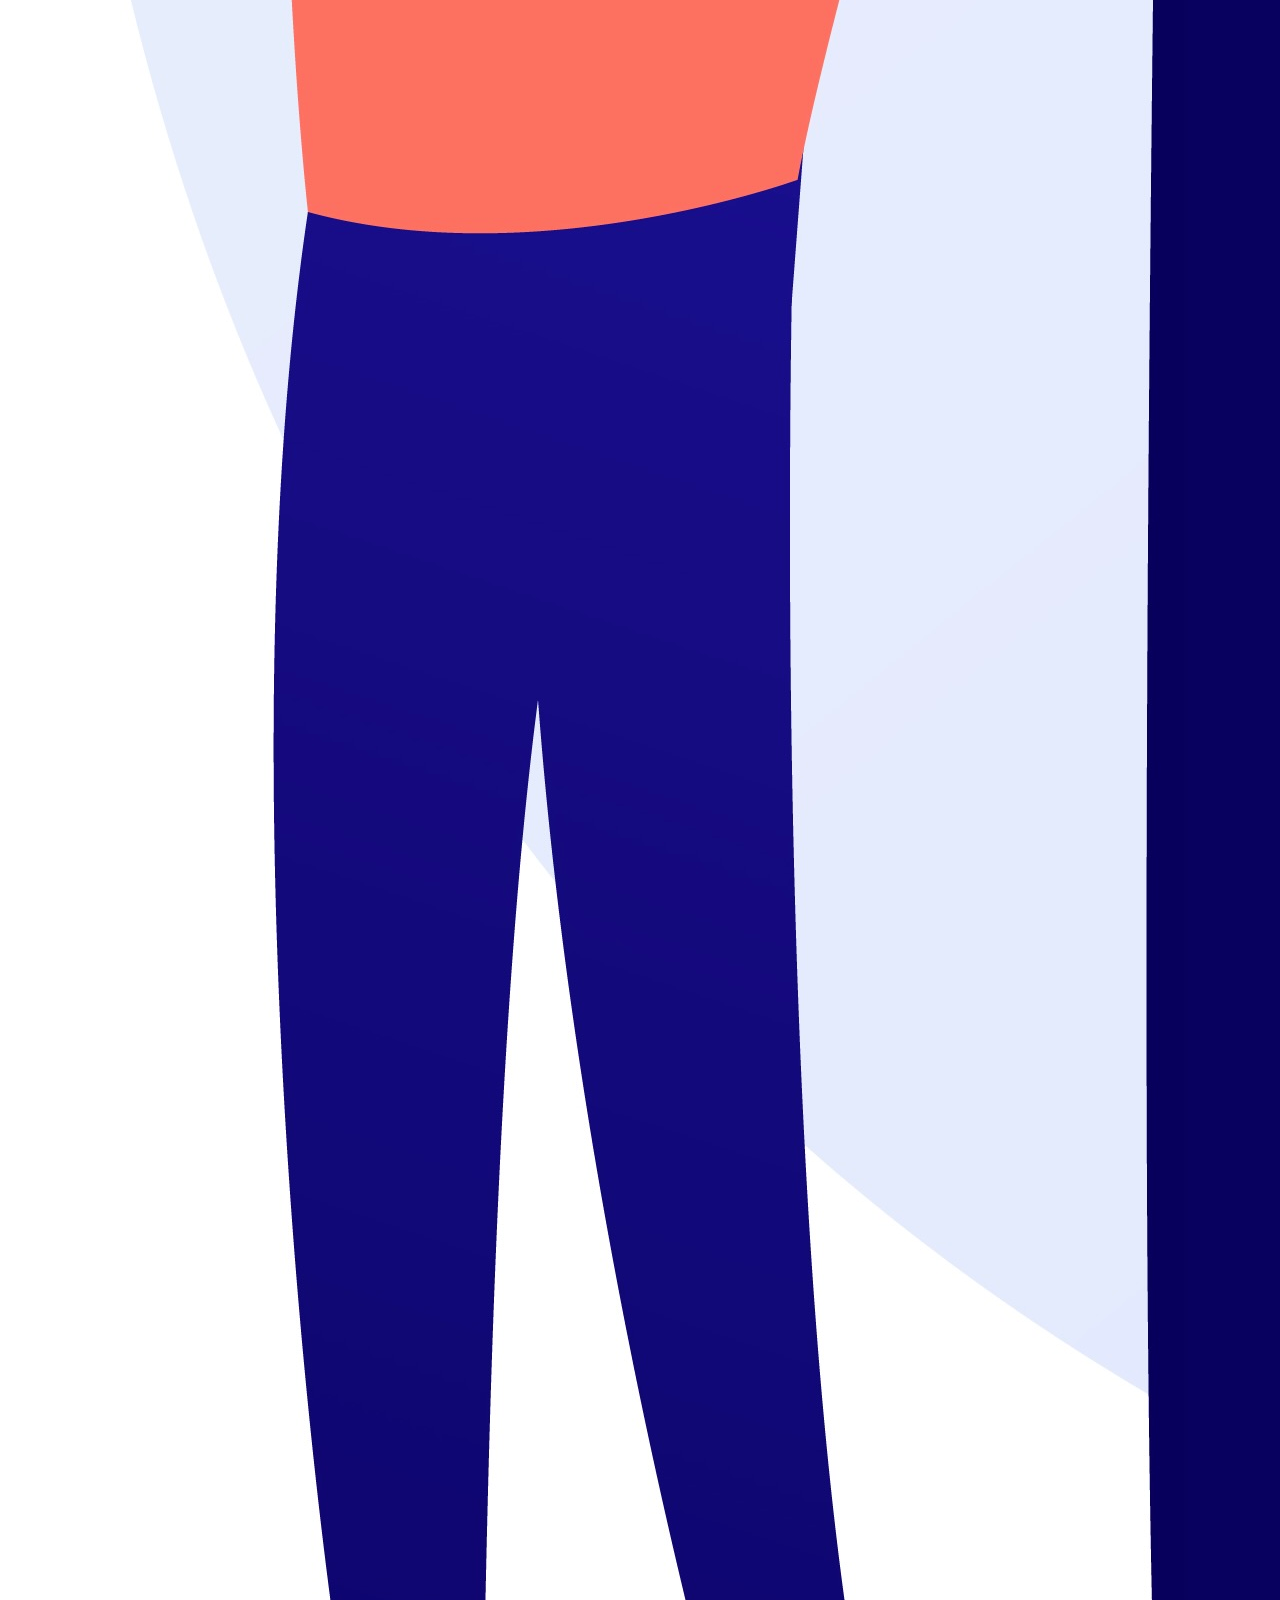
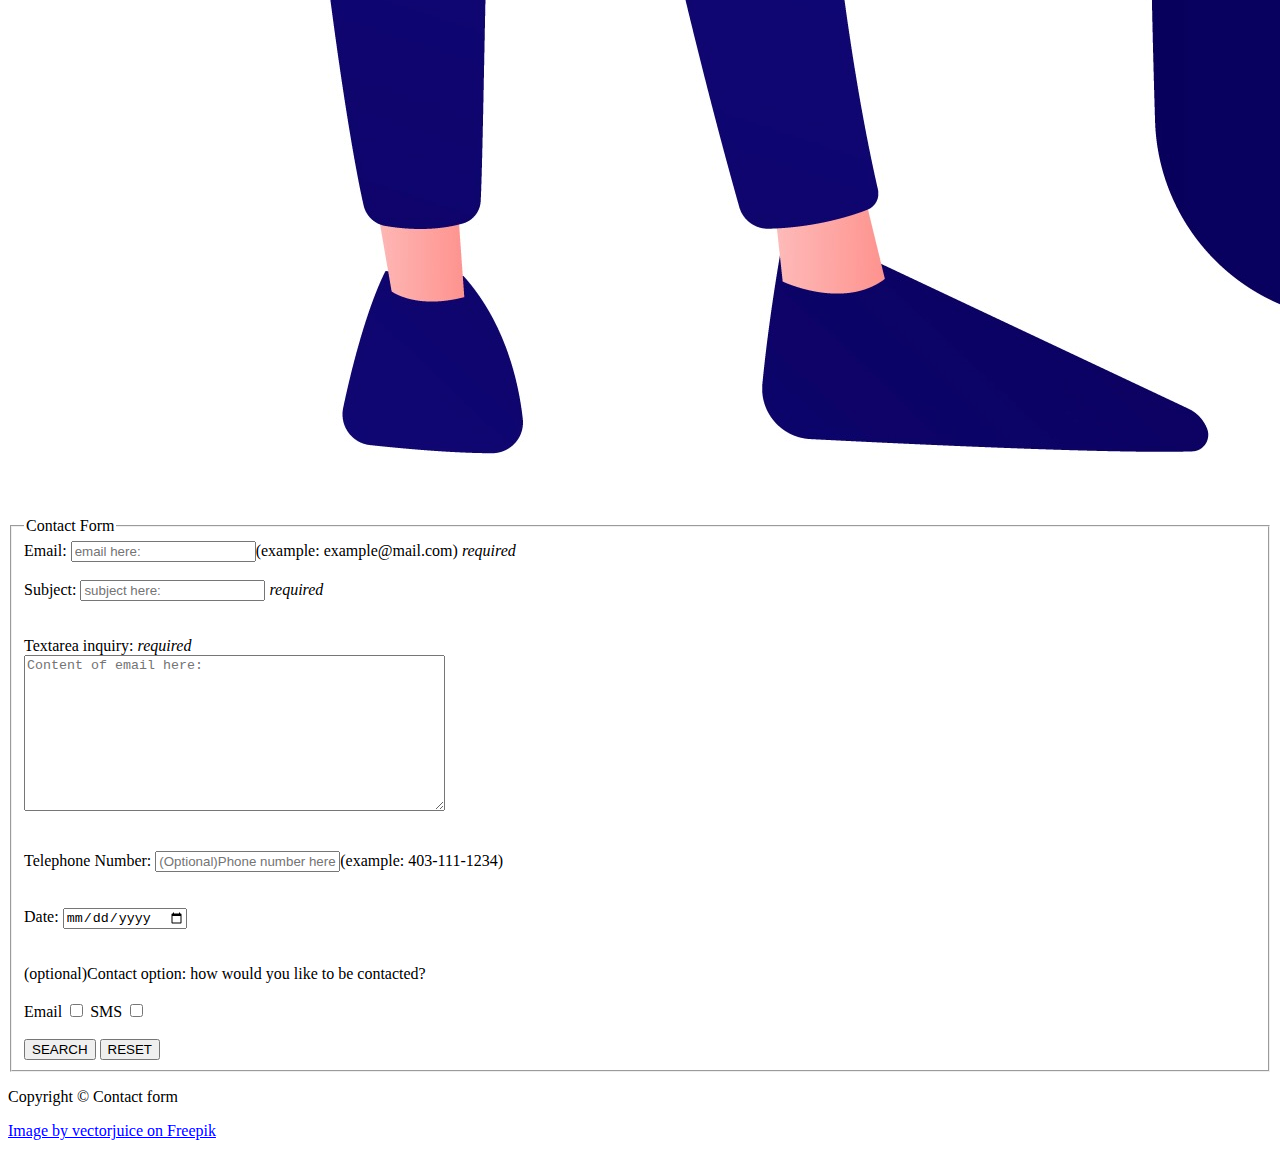
==== commit 6597f154: "responsive layouts" ====
--- a/ContactPage.html
+++ b/ContactPage.html
@@ -13,95 +13,116 @@
     
 </head>
 <body>
+    
+    
     <div id="container">
         <header> 
-            <div id="logo">
-                <img  src="images/4b67f7ca-f5bd-4f83-8df6-92775ed71a9c.JPG" alt="cute child walking in the forest">
-            </div>
-            <h1 id="title"> Contact Me</h1>
-            
-        </header>
-        <aside>
-            
-            <nav>
-                <h2>Menu</h2>
-                
-                
-                <a  href="index.html" target="_blank">
-                    <img src="images/apple.png" alt="home icon for main page">
-                    <h3 id="home">Home Page</h3>
-                </a>
-                
-                
-                <a href="page2.html" target="_blank"> 
-                    <img src="images/river.png" alt="river path icon representing my life background">
-                    <h3>Life Path.</h3>
-                </a>
-                <a href="page3.html" target="_blank">
-                    <img src="images/professor-with-clipboard.png" alt="icon of person holding a clipboard representing the work experience page ">
-                    <h3>Work Experiences.</h3>
-                </a>
-                <a href="ContactPage.html" target="_blank">
-                    <img src="images/employee-card.png" alt="contact icon with person phone and @ logo for contact page icon">
-                    <h3> Contact Me.</h3>
-                </a>
-            </nav>
-        </aside>
-        
-        <img src="images/20943389.jpg">
-        <!-- <a href="https://www.freepik.com/free-vector/mobile-messaging-modern-communication-technology-online-chatting-sms-texting-modern-leisure-activity-guy-checking-email-inbox-with-smartphone_11667013.htm#query=filling%20contact%20form&position=24&from_view=search&track=ais">Image by vectorjuice</a> on Freepik -->
-        
-        <section>
-            <form class="form" id="mainform" action="mailto:abc@xyz.ca" method="GET">
-                
-                <fieldset>
-                    <legend>Contact Form</legend>
-                    <label>Email:
-                        <input required name ="mail"  type= email  placeholder="email here:" 
-                        pattern = "[a-z0-9._%+-]+@[a-z0-9.-]+\.[a-z]{2,4}$" maxlength = "30" >(example: example@mail.com)<span ><i> required</i><br>
-                        </label> 
-                        <br>
-                        <label> Subject: 
-                            <input required name="subjectmail" placeholder="subject here:" maxlength=30 >
-                            <span ><i> required</i>
-                            </label>
-                            <br><br><br>
-                            <label>Textarea inquiry: <span ><i> required</i><br>
-                                <textarea required rows="10" cols="50"  name="Textarea body" placeholder="Content of email here:" ></textarea>
+         
+                            <div id="logo">
+                                <img  src="images/4b67f7ca-f5bd-4f83-8df6-92775ed71a9c.JPG" alt="cute child walking in the forest">
+                                <h1 id="title"> Contact Me</h1>
+                            </div>
+                            
+                            <div id="hamburgermenu"> 
+                                <input id="menu__toggle" type="checkbox" />
+                                <label class="menu__btn" for="menu__toggle">
+                                    <span></span>
+                                </label>
+                                <ul class="menu__box">
+                                    <li id="browsemenu">Menu</li>
+                                    <br>
+                                    <li>  <a class="current" href="index.html" target="_blank"> Main Page   </li>
+                                        <br>
+                                        <li>  <a href="page2.html" target="_blank">  Life Path </li> 
+                                            <br>
+                                            <li>  <a href="page3.html" target="_blank">Work Experience </li>
+                                                <br>
+                                                <li> <a href="ContactPage.html" target="_blank"> Contact Me </li>
+                                                </ul>
+                                            </div>
+                        </header>
+                        <aside>
+                            
+                            <nav> 
                                 
-                            </label> 
-                            <br><br><br>
-                            <label>Telephone Number:
-                                <input " type=tel id="telephone"  name="phone" maxlength="12" placeholder="(Optional)Phone number here:" pattern="[0-9]{3}[\-][0-9]{3}[\-][0-9]{4}">(example: 403-111-1234)
-                            </label>
-                            <br><br><br>
-                            <label> Date:
-                                <input  name ="Departingdate"  type = "date">
-                            </label>
-                            <br><br><br>
-                            <!-- make a button that gives options and only one choice taken liek favorite type of jobs and 3-4 options "radio" -->
-                            <label>(optional)Contact option:</label>
-                            how would you like to be contacted? <br><br>
-                            <label> Email
-                                <input type="checkbox" >
-                            </label>
-                            <label>SMS
-                                <input type="checkbox" >
-                            </label>
-                            <br><br>        
-                            <input  type="submit" value="SEARCH">
-                            <input  type=reset value = "RESET">
-                            
-                        </fieldset>
-                    </form>
-                </section>
-                
-                <footer>
-                    <p class="footer">Copyright &copy; Contact form</p>
-                    <p>        <a href="https://www.freepik.com/free-vector/mobile-messaging-modern-communication-technology-online-chatting-sms-texting-modern-leisure-activity-guy-checking-email-inbox-with-smartphone_11667013.htm#query=filling%20contact%20form&position=24&from_view=search&track=ais">Image by vectorjuice</a> on Freepik
-                    </p>
-                </footer>
-            </div>
-        </body>
-        
-        </html>+                                <h2>Menu</h2>
+                                
+                                
+                                <a  href="index.html" target="_blank">
+                                    <img src="images/apple.png" alt="home icon for main page">
+                                    <h3 id="home">Home Page</h3>
+                                </a>
+                                
+                                
+                                <a href="page2.html" target="_blank"> 
+                                    <img src="images/river.png" alt="river path icon representing my life background">
+                                    <h3>Life Path.</h3>
+                                </a>
+                                <a href="page3.html" target="_blank">
+                                    <img src="images/professor-with-clipboard.png" alt="icon of person holding a clipboard representing the work experience page ">
+                                    <h3>Work Experiences.</h3>
+                                </a>
+                                <a href="ContactPage.html" target="_blank">
+                                    <img src="images/employee-card.png" alt="contact icon with person phone and @ logo for contact page icon">
+                                    <h3> Contact Me.</h3>
+                                </a>
+                            </nav>
+                        </aside>
+                        
+                        <img src="images/20943389.jpg">
+                        <!-- <a href="https://www.freepik.com/free-vector/mobile-messaging-modern-communication-technology-online-chatting-sms-texting-modern-leisure-activity-guy-checking-email-inbox-with-smartphone_11667013.htm#query=filling%20contact%20form&position=24&from_view=search&track=ais">Image by vectorjuice</a> on Freepik -->
+                        
+                        <section>
+                            <form class="form" id="mainform" action="mailto:abc@xyz.ca" method="GET">
+                                
+                                <fieldset>
+                                    <legend>Contact Form</legend>
+                                    <label>Email:
+                                        <input required name ="mail"  type= email  placeholder="email here:" 
+                                        pattern = "[a-z0-9._%+-]+@[a-z0-9.-]+\.[a-z]{2,4}$" maxlength = "30" >(example: example@mail.com)<span ><i> required</i><br>
+                                        </label> 
+                                        <br>
+                                        <label> Subject: 
+                                            <input required name="subjectmail" placeholder="subject here:" maxlength=30 >
+                                            <span ><i> required</i>
+                                            </label>
+                                            <br><br><br>
+                                            <label>Textarea inquiry: <span ><i> required</i><br>
+                                                <textarea required rows="10" cols="50"  name="Textarea body" placeholder="Content of email here:" ></textarea>
+                                                
+                                            </label> 
+                                            <br><br><br>
+                                            <label>Telephone Number:
+                                                <input " type=tel id="telephone"  name="phone" maxlength="12" placeholder="(Optional)Phone number here:" pattern="[0-9]{3}[\-][0-9]{3}[\-][0-9]{4}">(example: 403-111-1234)
+                                            </label>
+                                            <br><br><br>
+                                            <label> Date:
+                                                <input  name ="Departingdate"  type = "date">
+                                            </label>
+                                            <br><br><br>
+                                            <!-- make a button that gives options and only one choice taken liek favorite type of jobs and 3-4 options "radio" -->
+                                            <label>(optional)Contact option:</label>
+                                            how would you like to be contacted? <br><br>
+                                            <label> Email
+                                                <input type="checkbox" >
+                                            </label>
+                                            <label>SMS
+                                                <input type="checkbox" >
+                                            </label>
+                                            <br><br>        
+                                            <input  type="submit" value="SEARCH">
+                                            <input  type=reset value = "RESET">
+                                            
+                                        </fieldset>
+                                    </form>
+                                </section>
+                                
+                                <footer>
+                                    <p class="footer">Copyright &copy; Contact form</p>
+                                    <p>        <a href="https://www.freepik.com/free-vector/mobile-messaging-modern-communication-technology-online-chatting-sms-texting-modern-leisure-activity-guy-checking-email-inbox-with-smartphone_11667013.htm#query=filling%20contact%20form&position=24&from_view=search&track=ais">Image by vectorjuice on Freepik</a> 
+                                    </p>
+                                </footer>
+                            </div>
+                        </body>
+                        
+                        </html>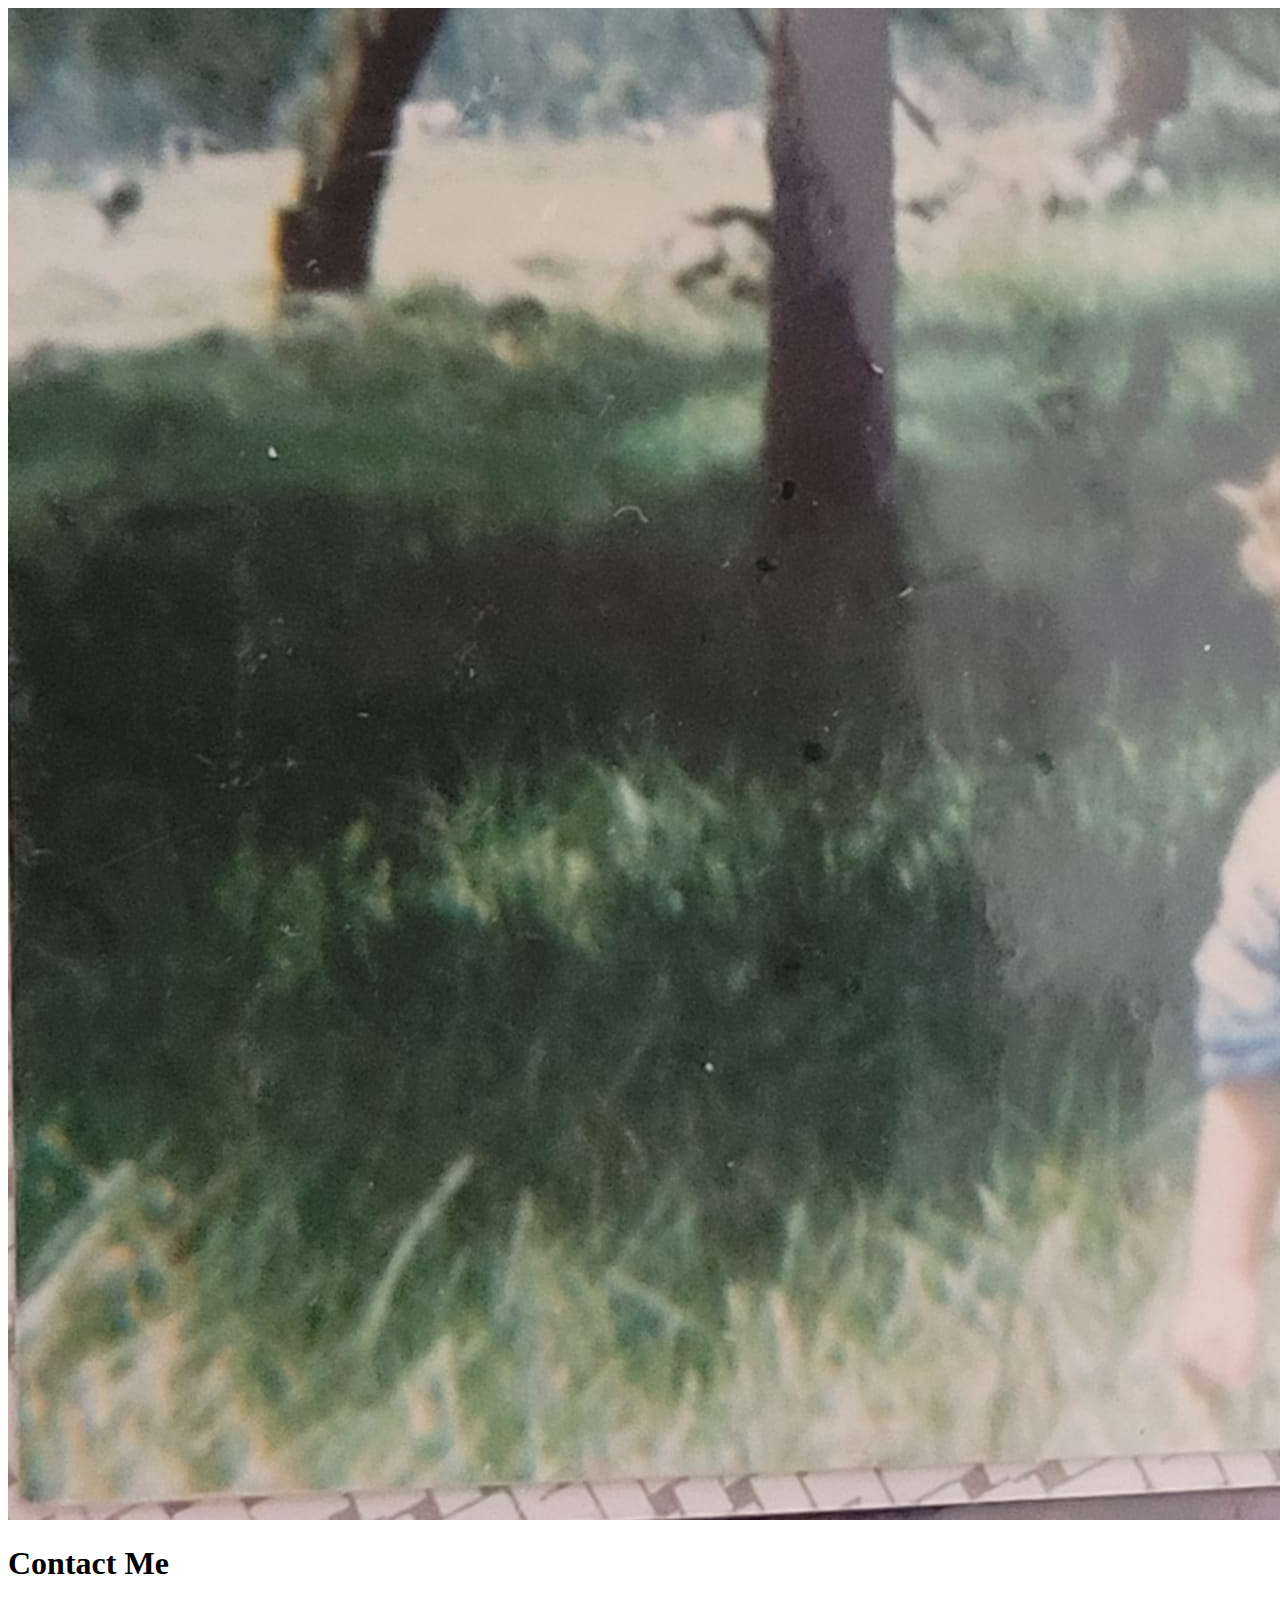
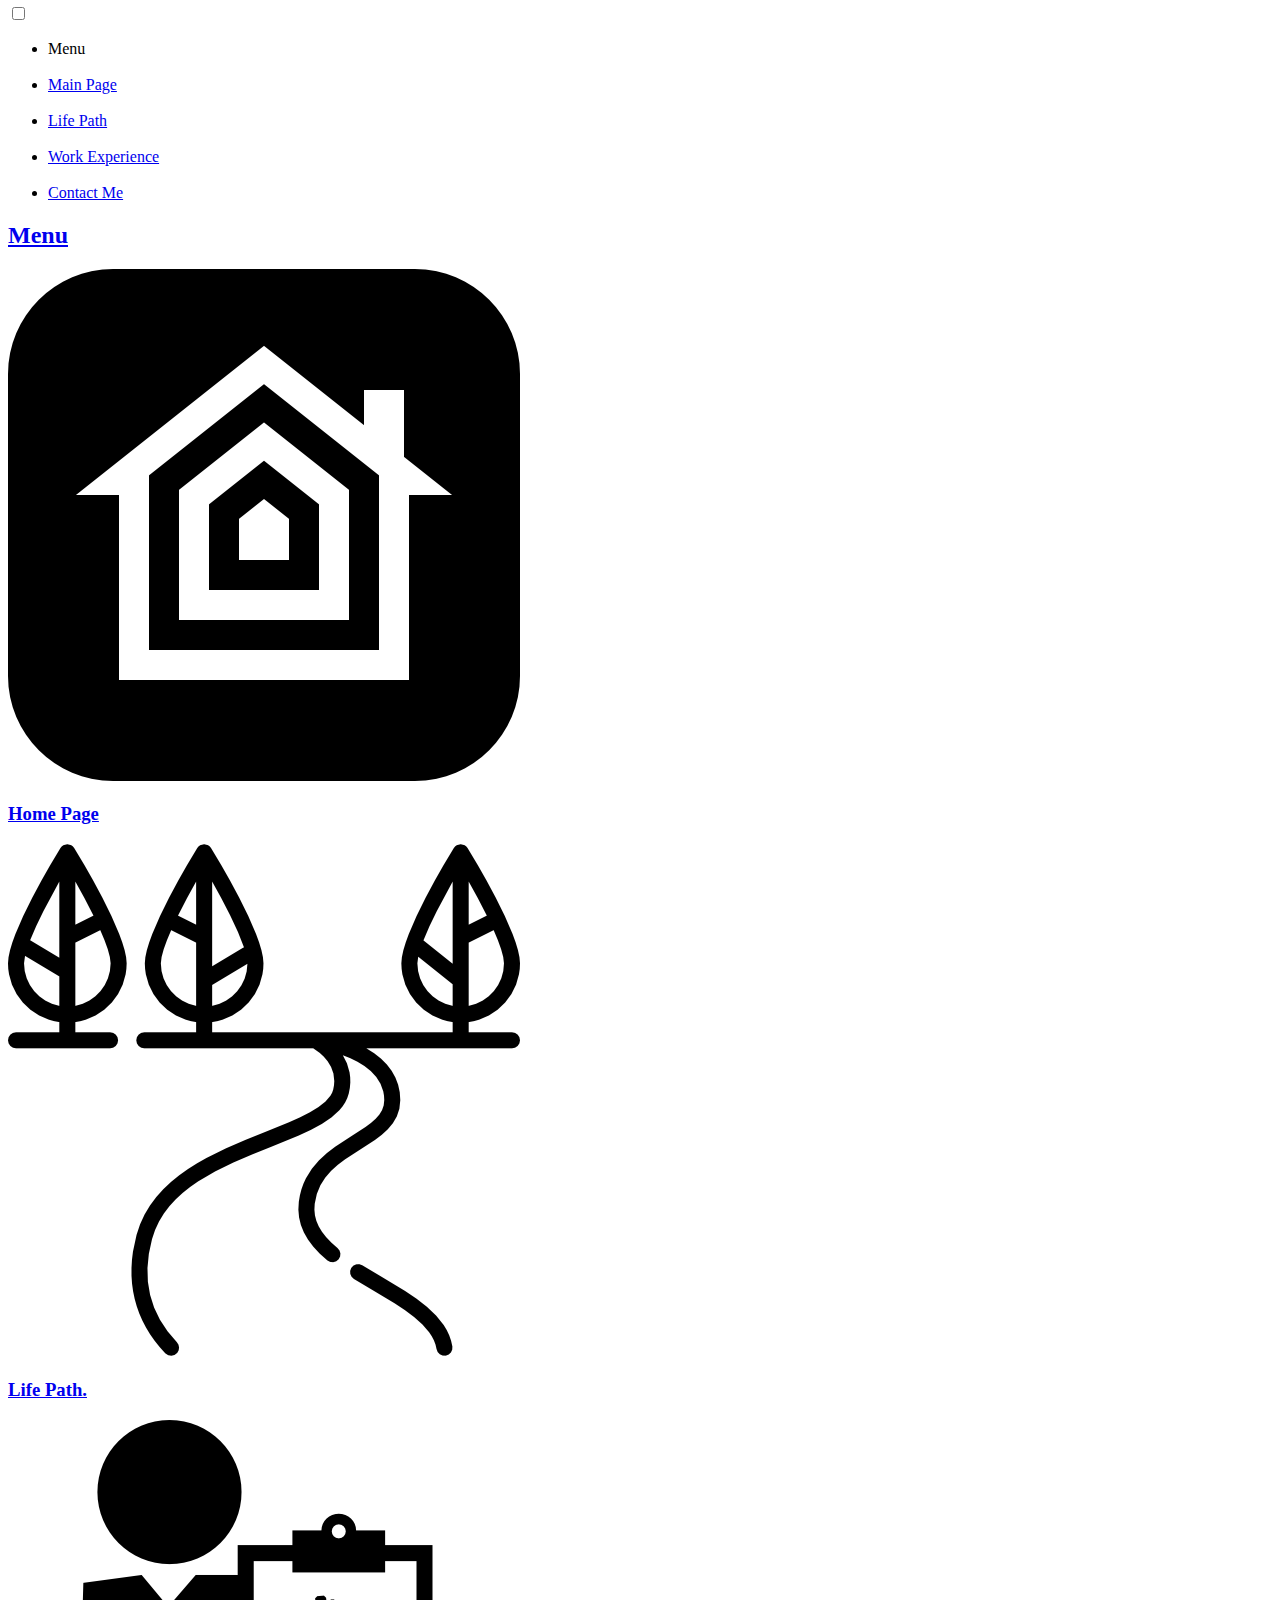
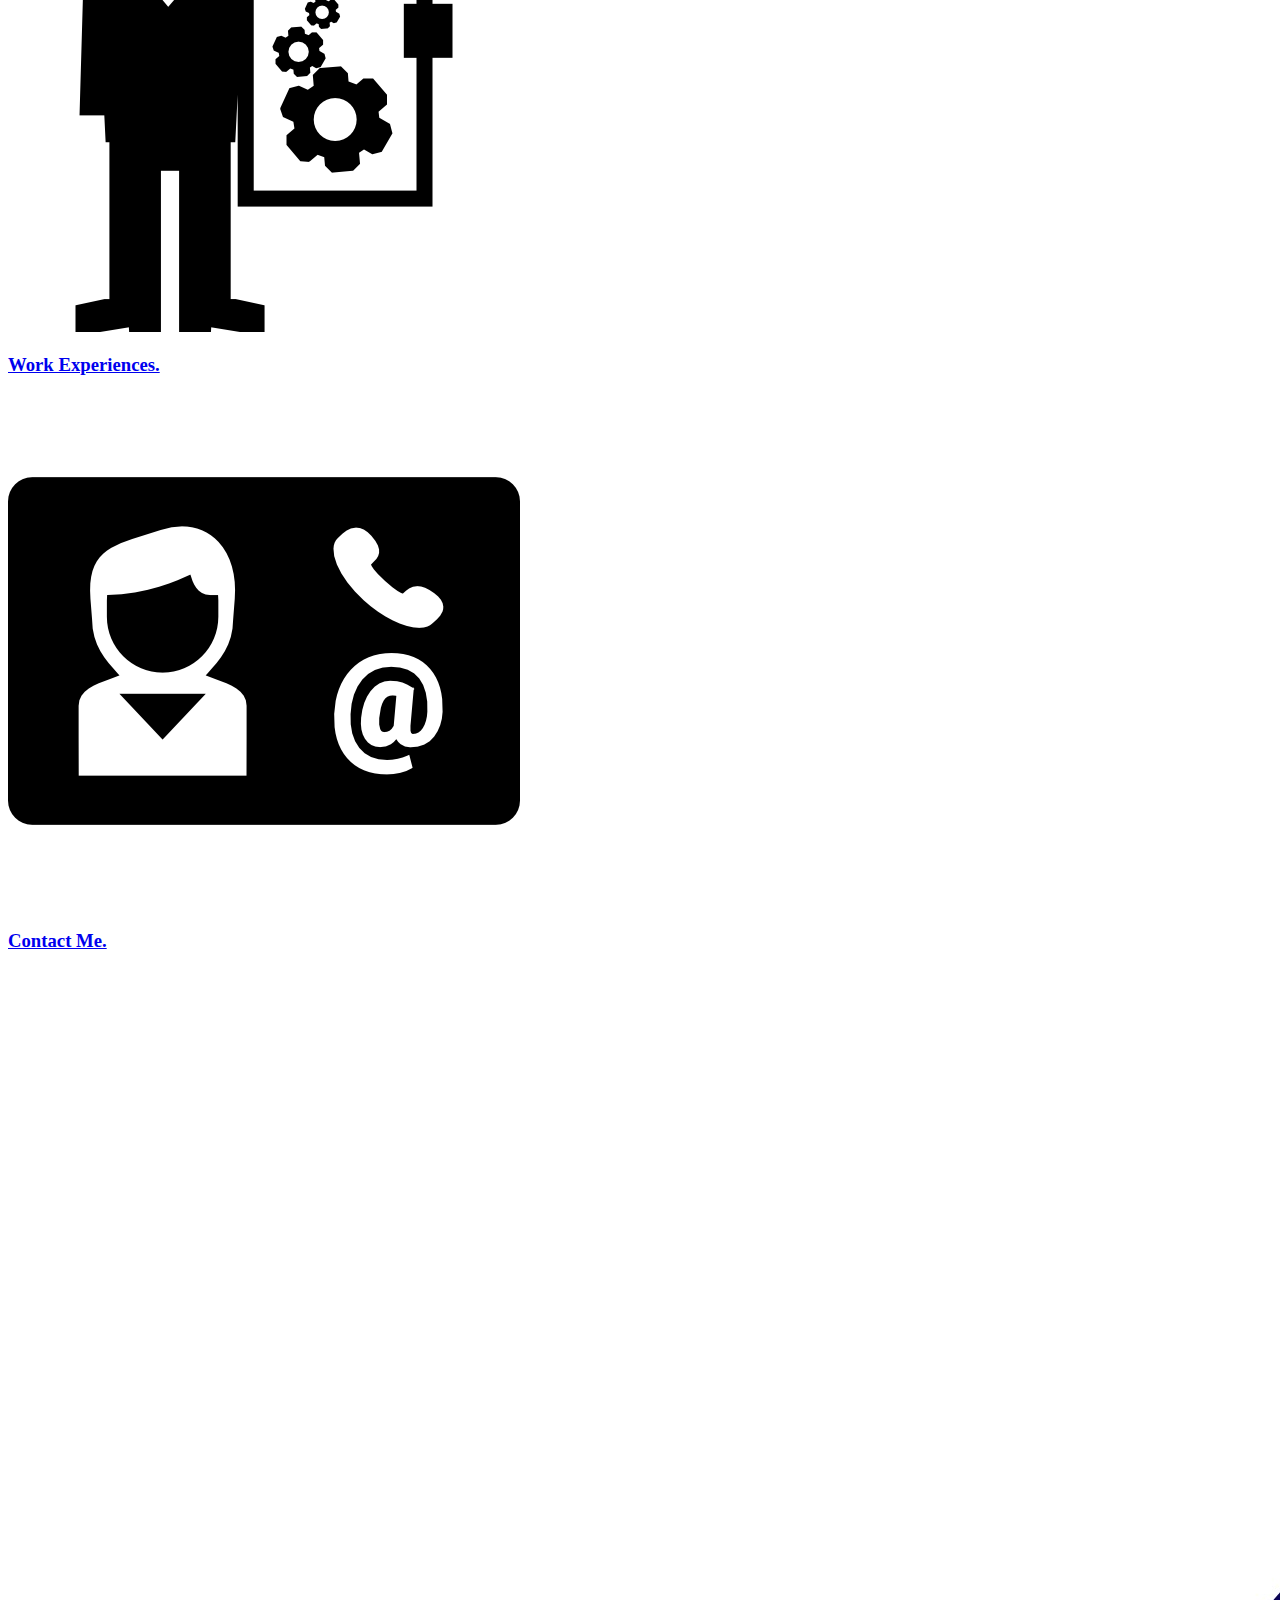
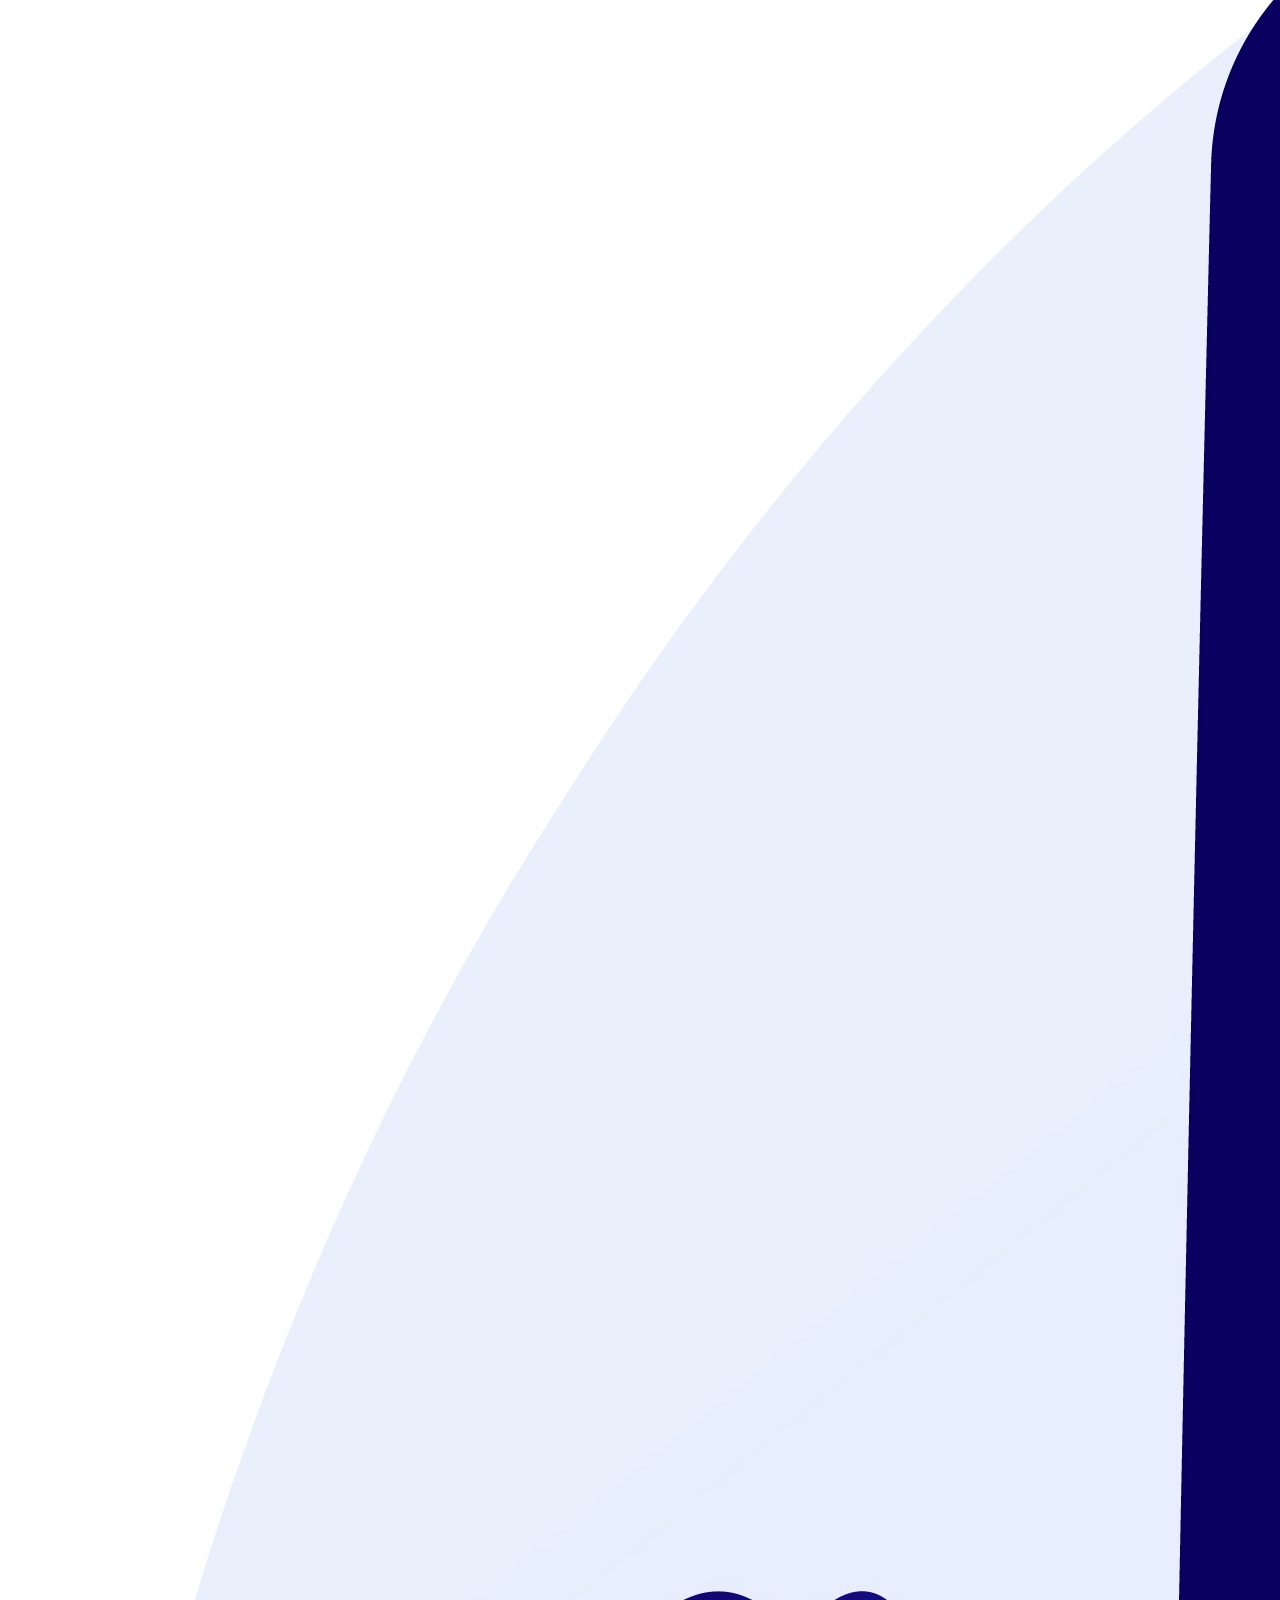
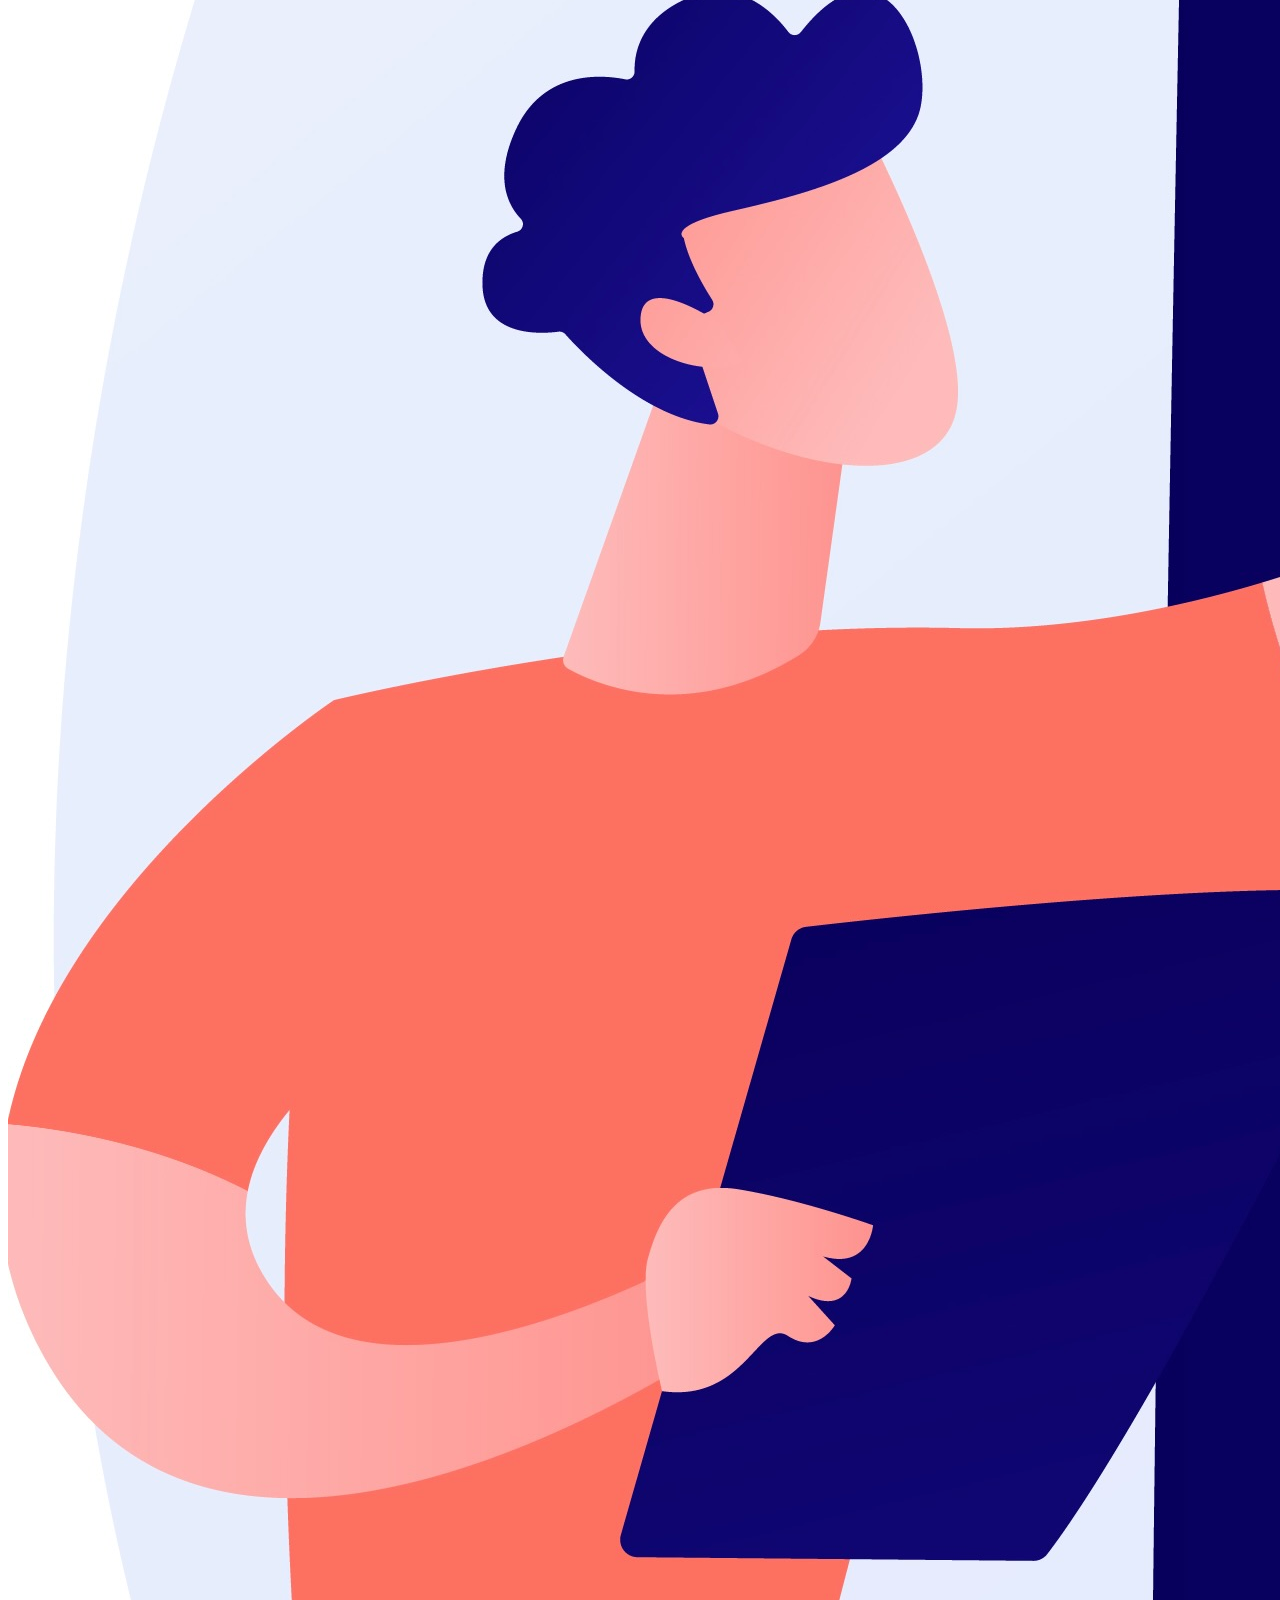
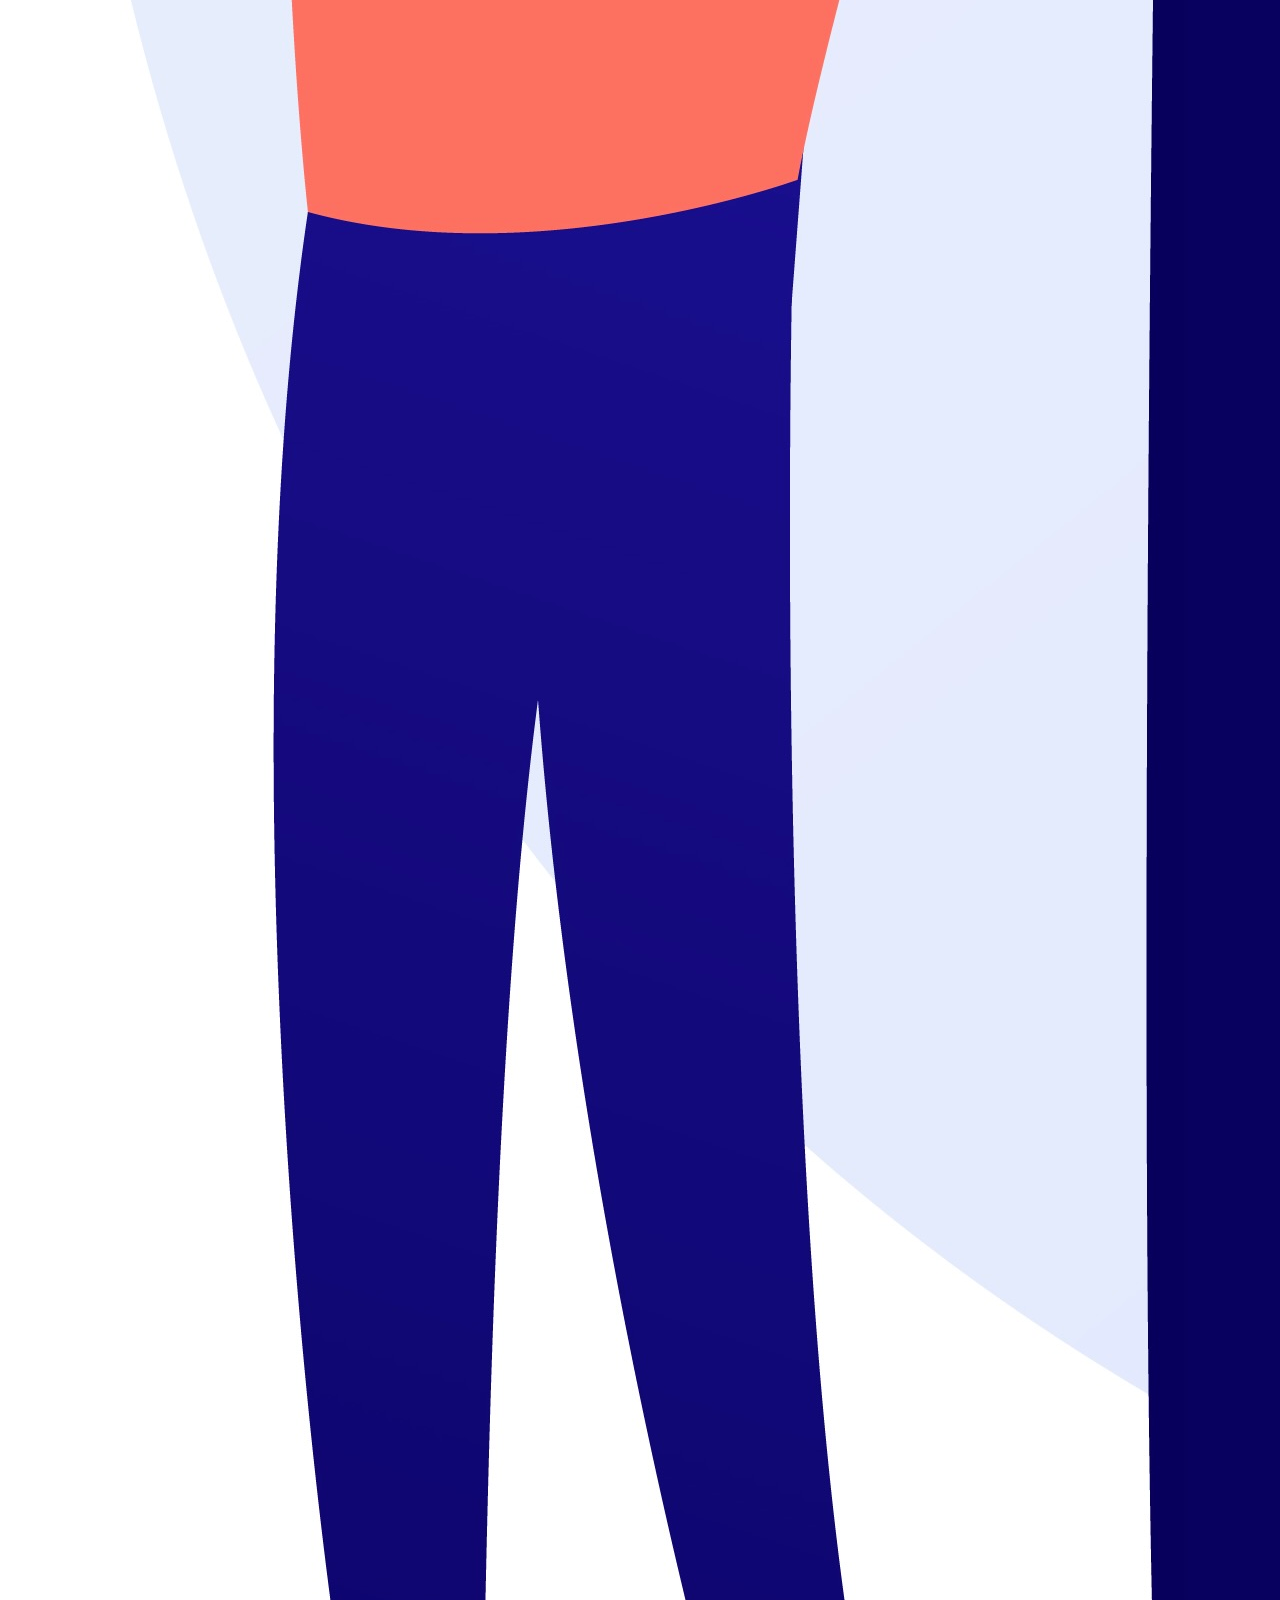
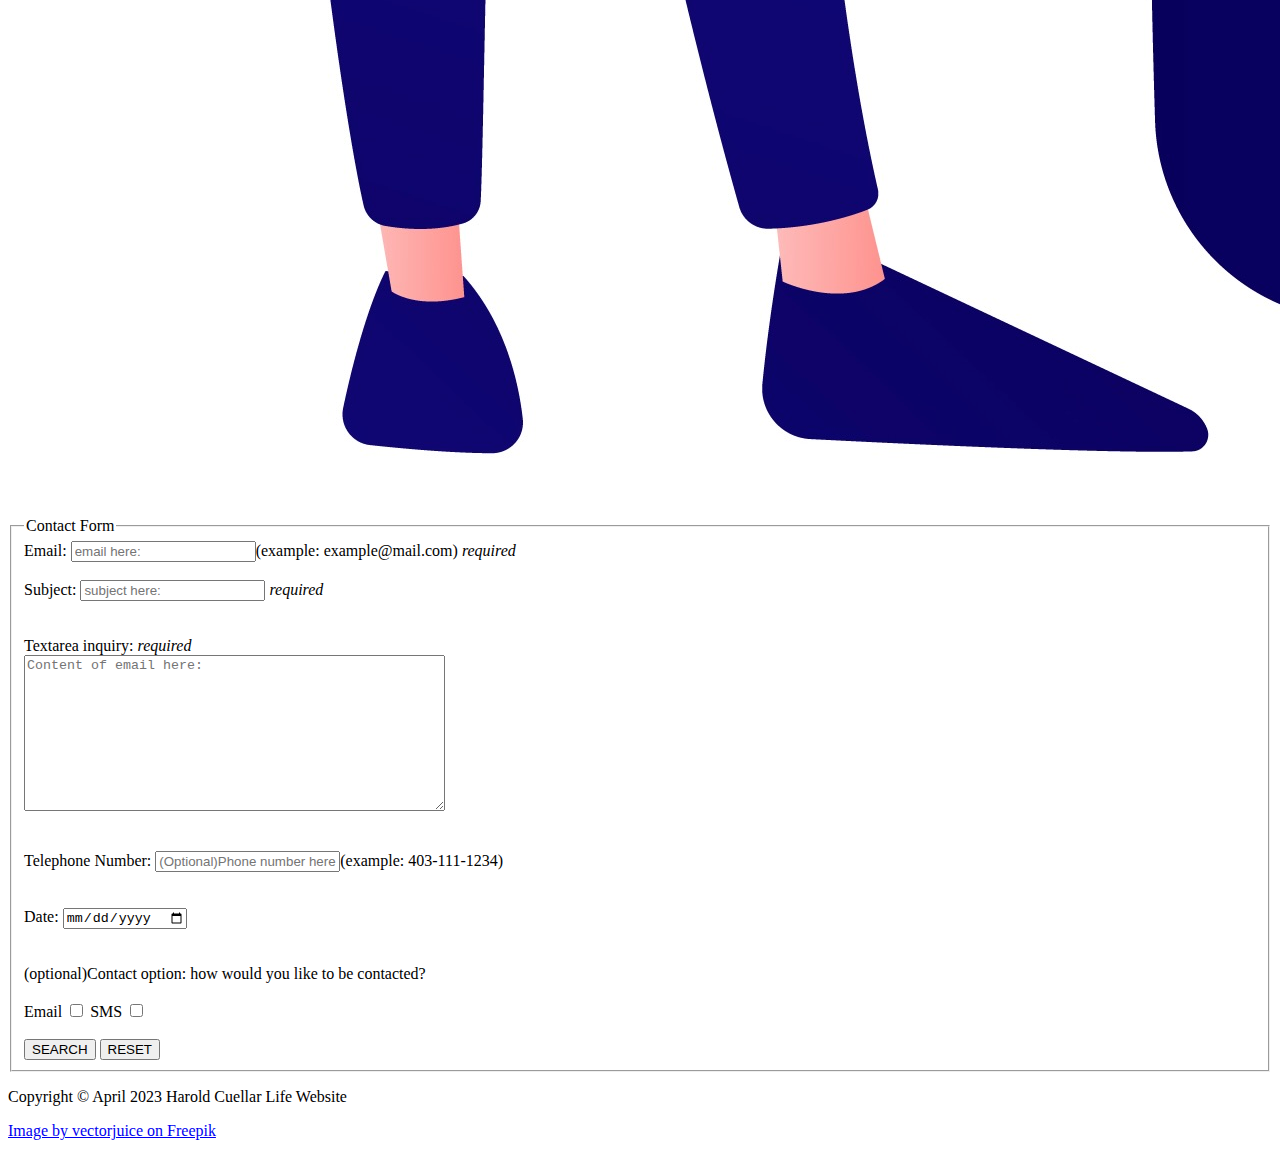
==== commit 0ae3d746: "adding detials for respisnsive layout" ====
--- a/ContactPage.html
+++ b/ContactPage.html
@@ -118,7 +118,7 @@
                                 </section>
                                 
                                 <footer>
-                                    <p class="footer">Copyright &copy; Contact form</p>
+                                    <p class="footer">Copyright &copy; April 2023  Harold Cuellar Life Website</p>
                                     <p>        <a href="https://www.freepik.com/free-vector/mobile-messaging-modern-communication-technology-online-chatting-sms-texting-modern-leisure-activity-guy-checking-email-inbox-with-smartphone_11667013.htm#query=filling%20contact%20form&position=24&from_view=search&track=ais">Image by vectorjuice on Freepik</a> 
                                     </p>
                                 </footer>
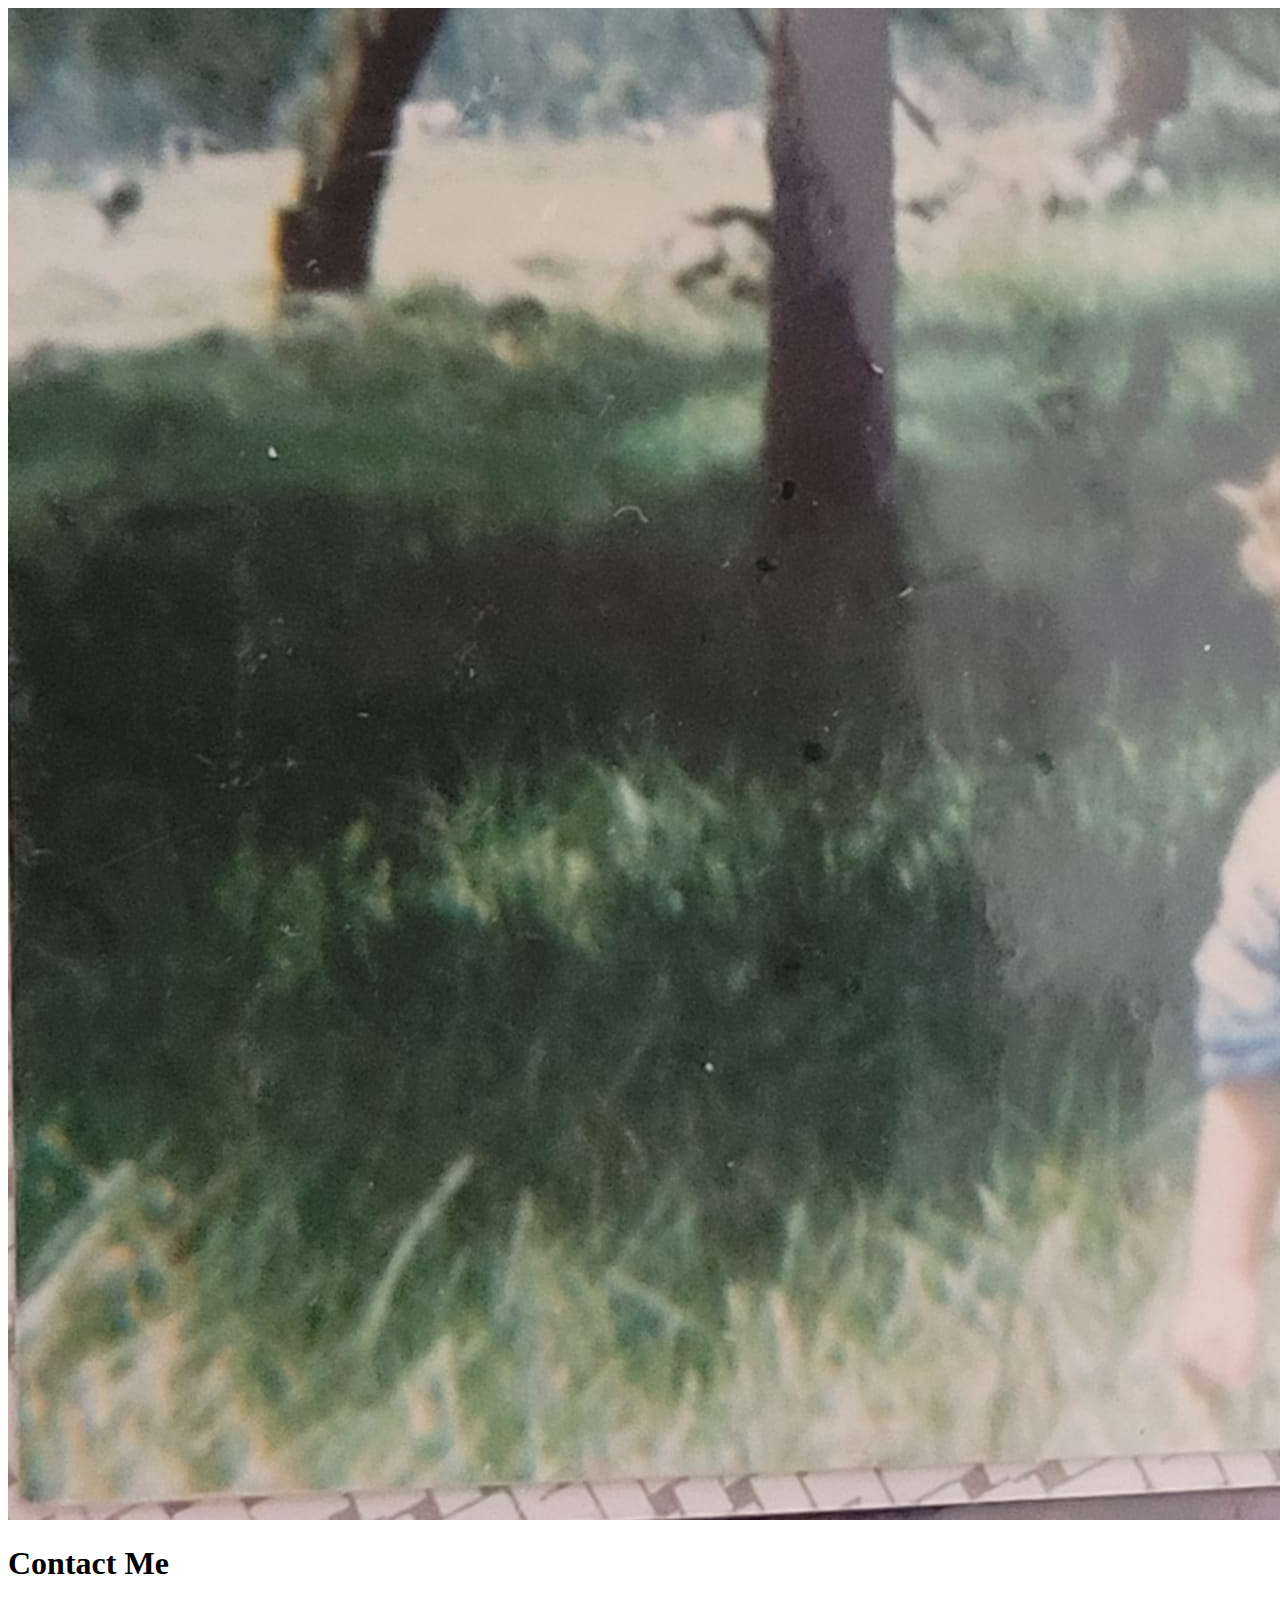
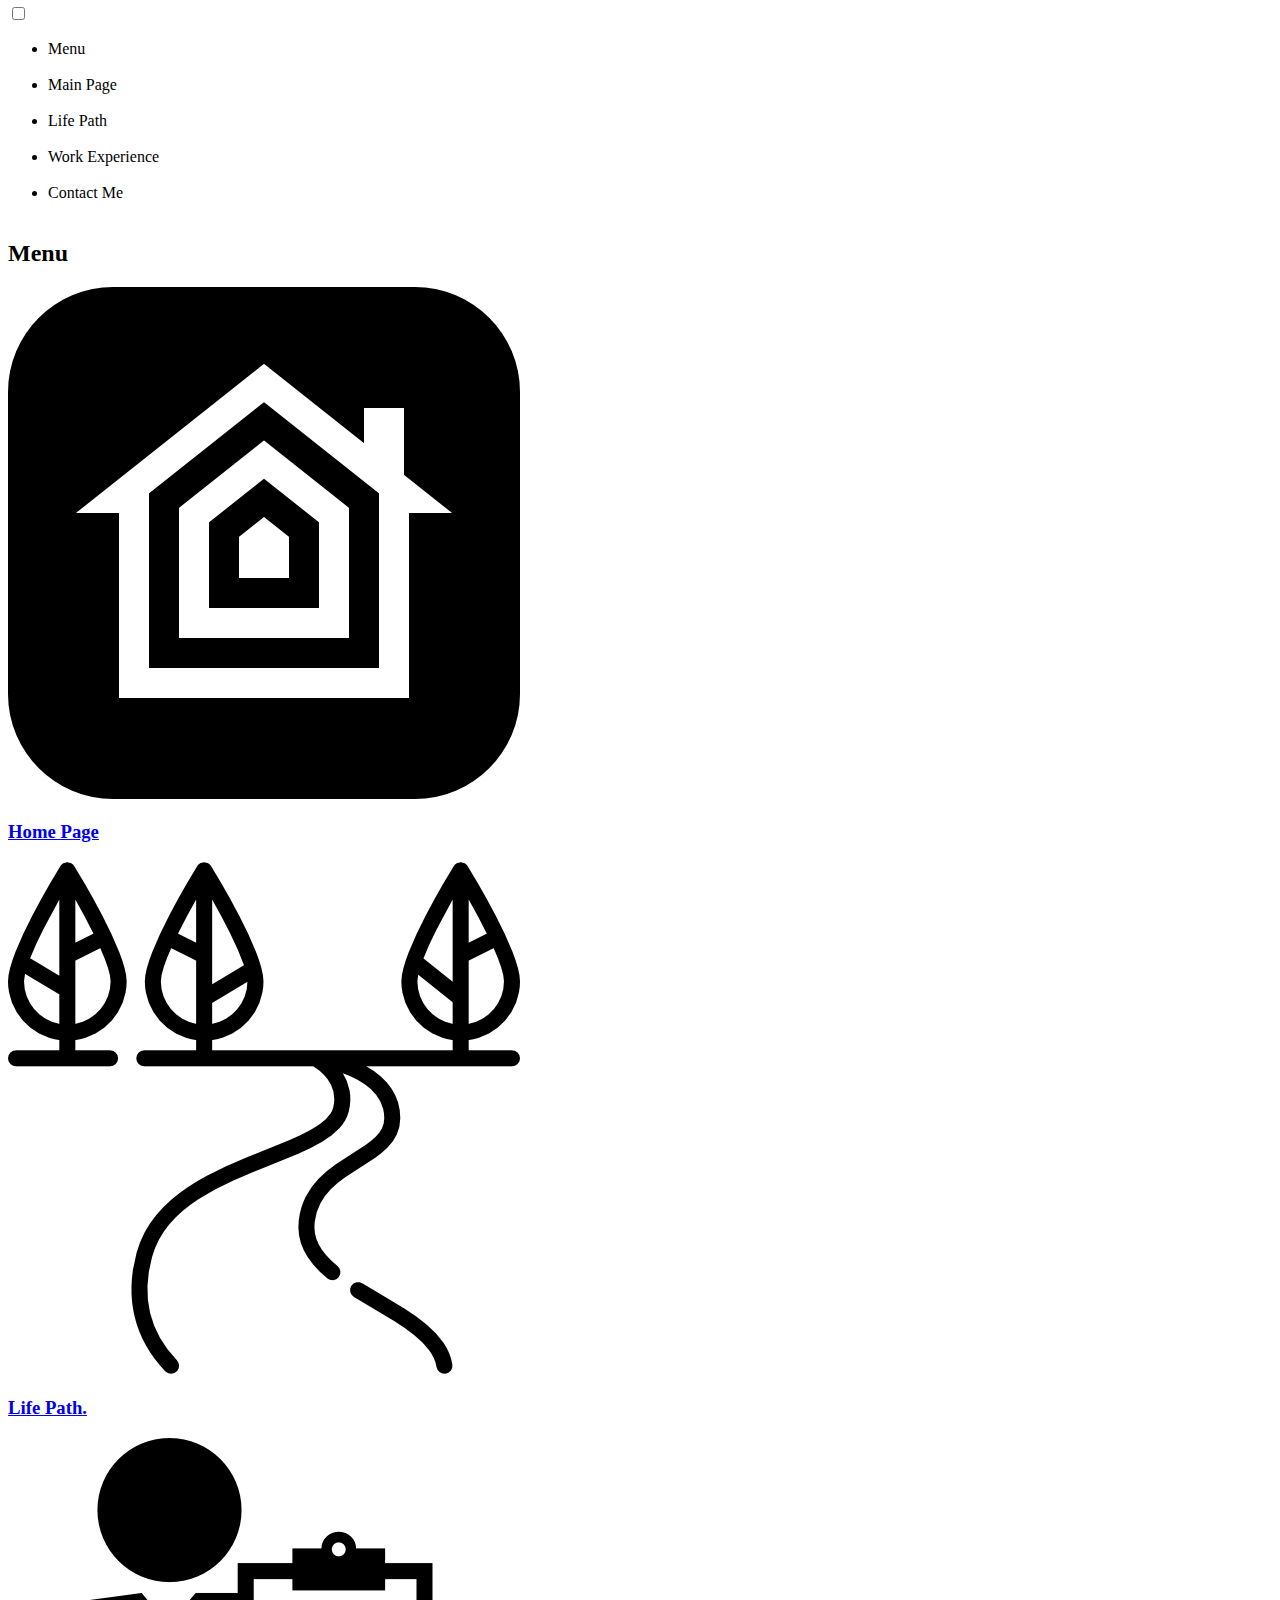
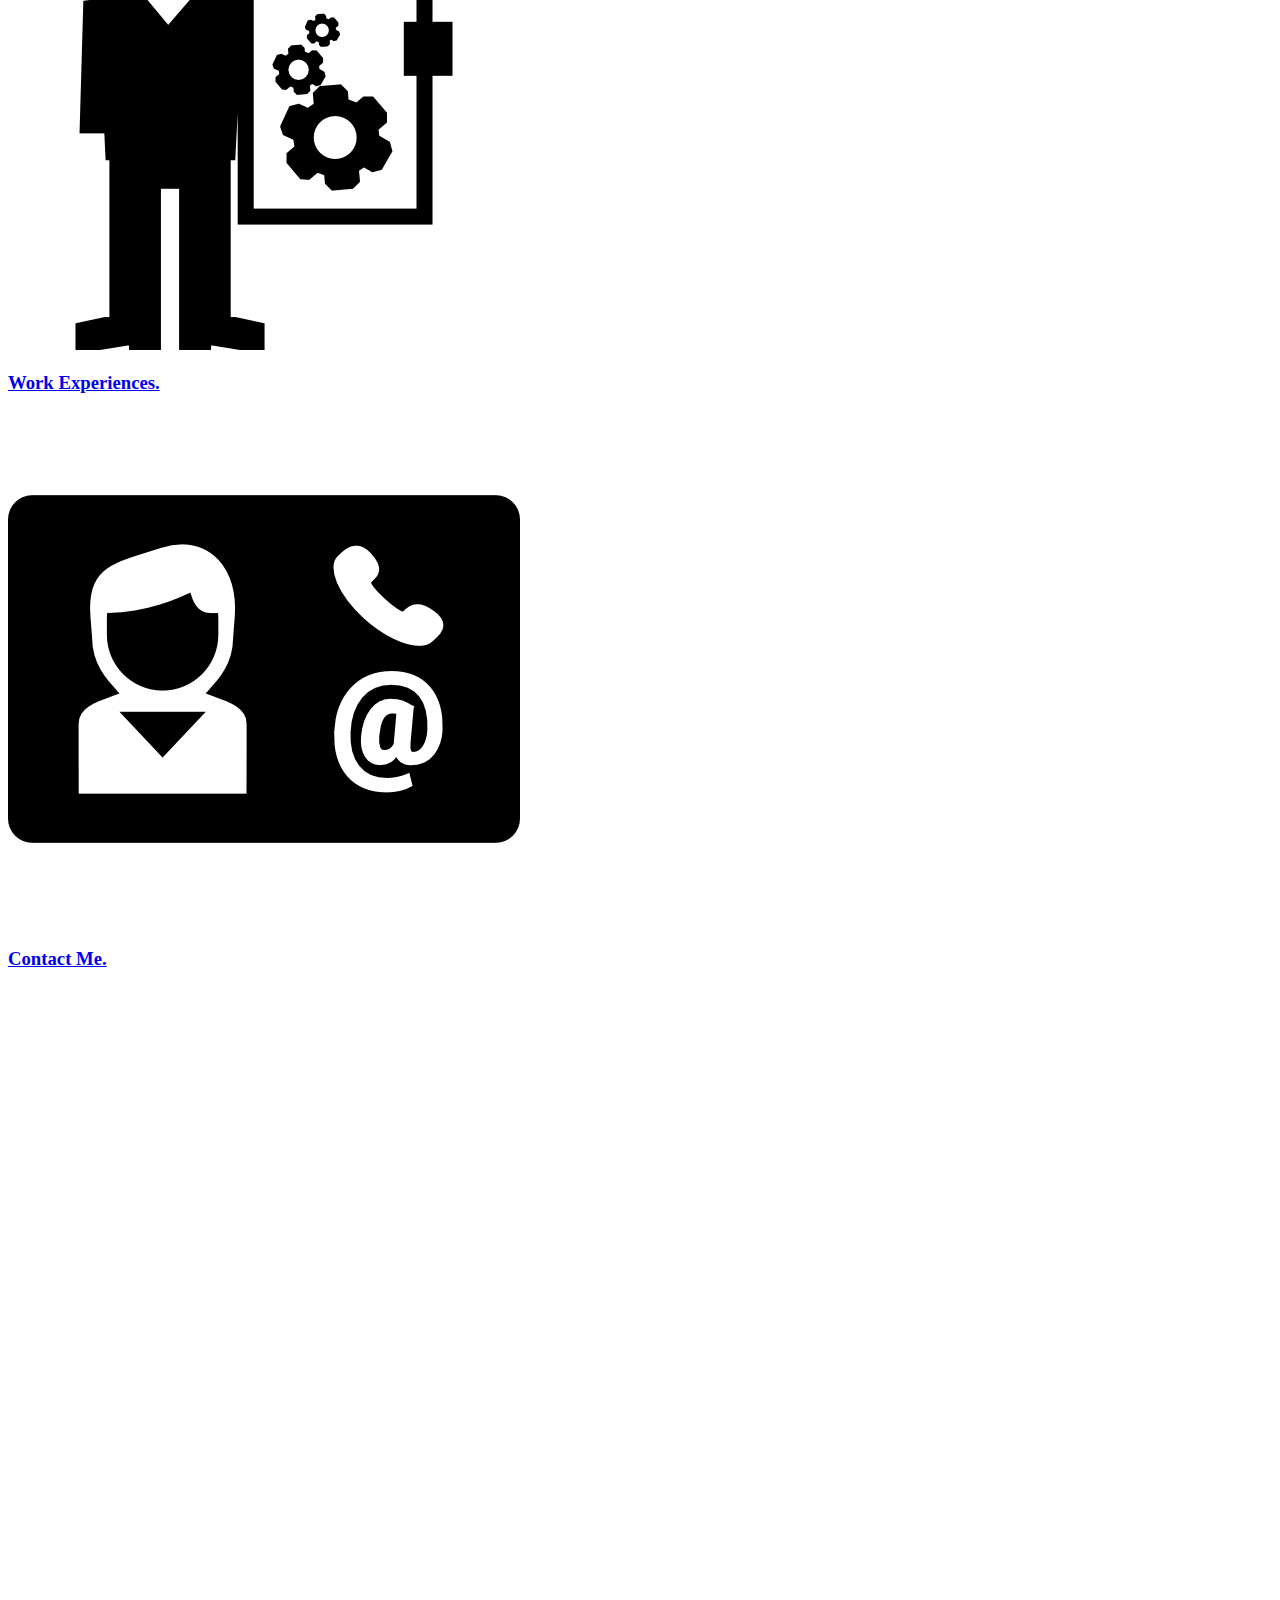
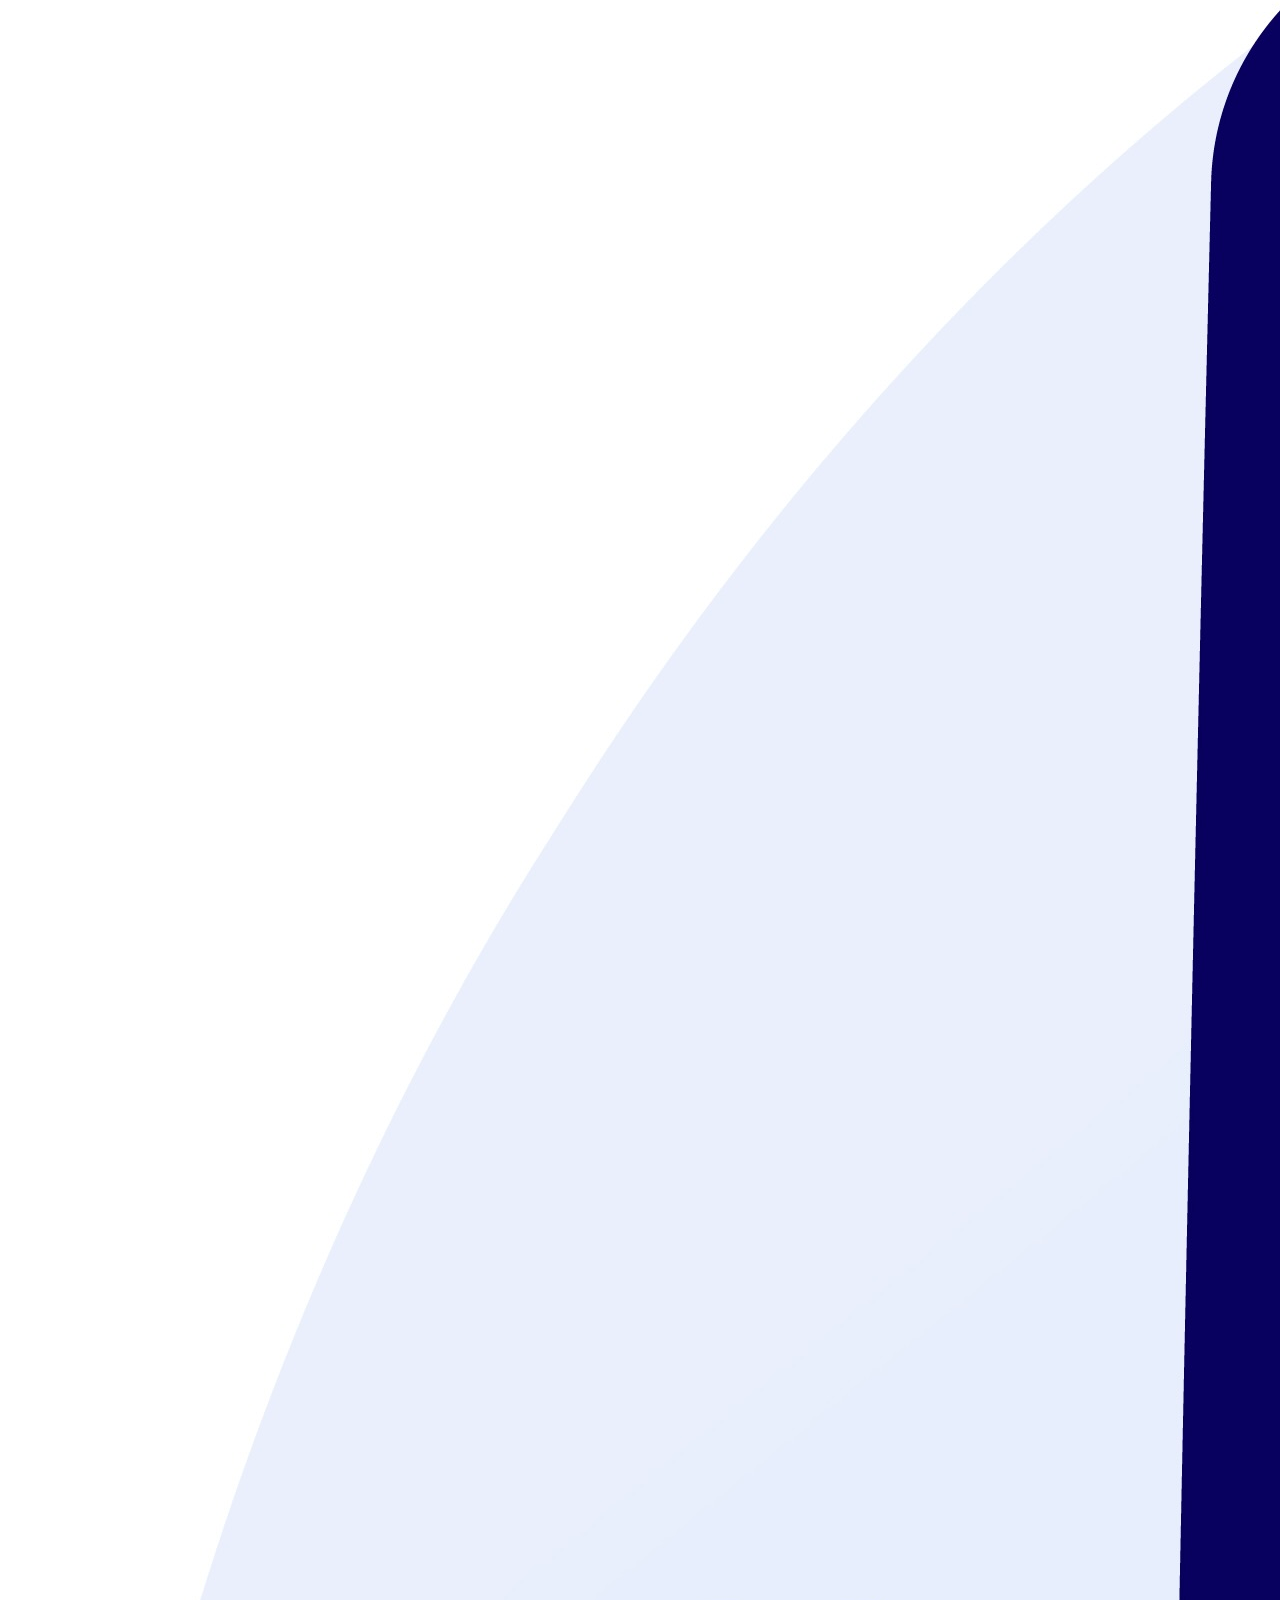
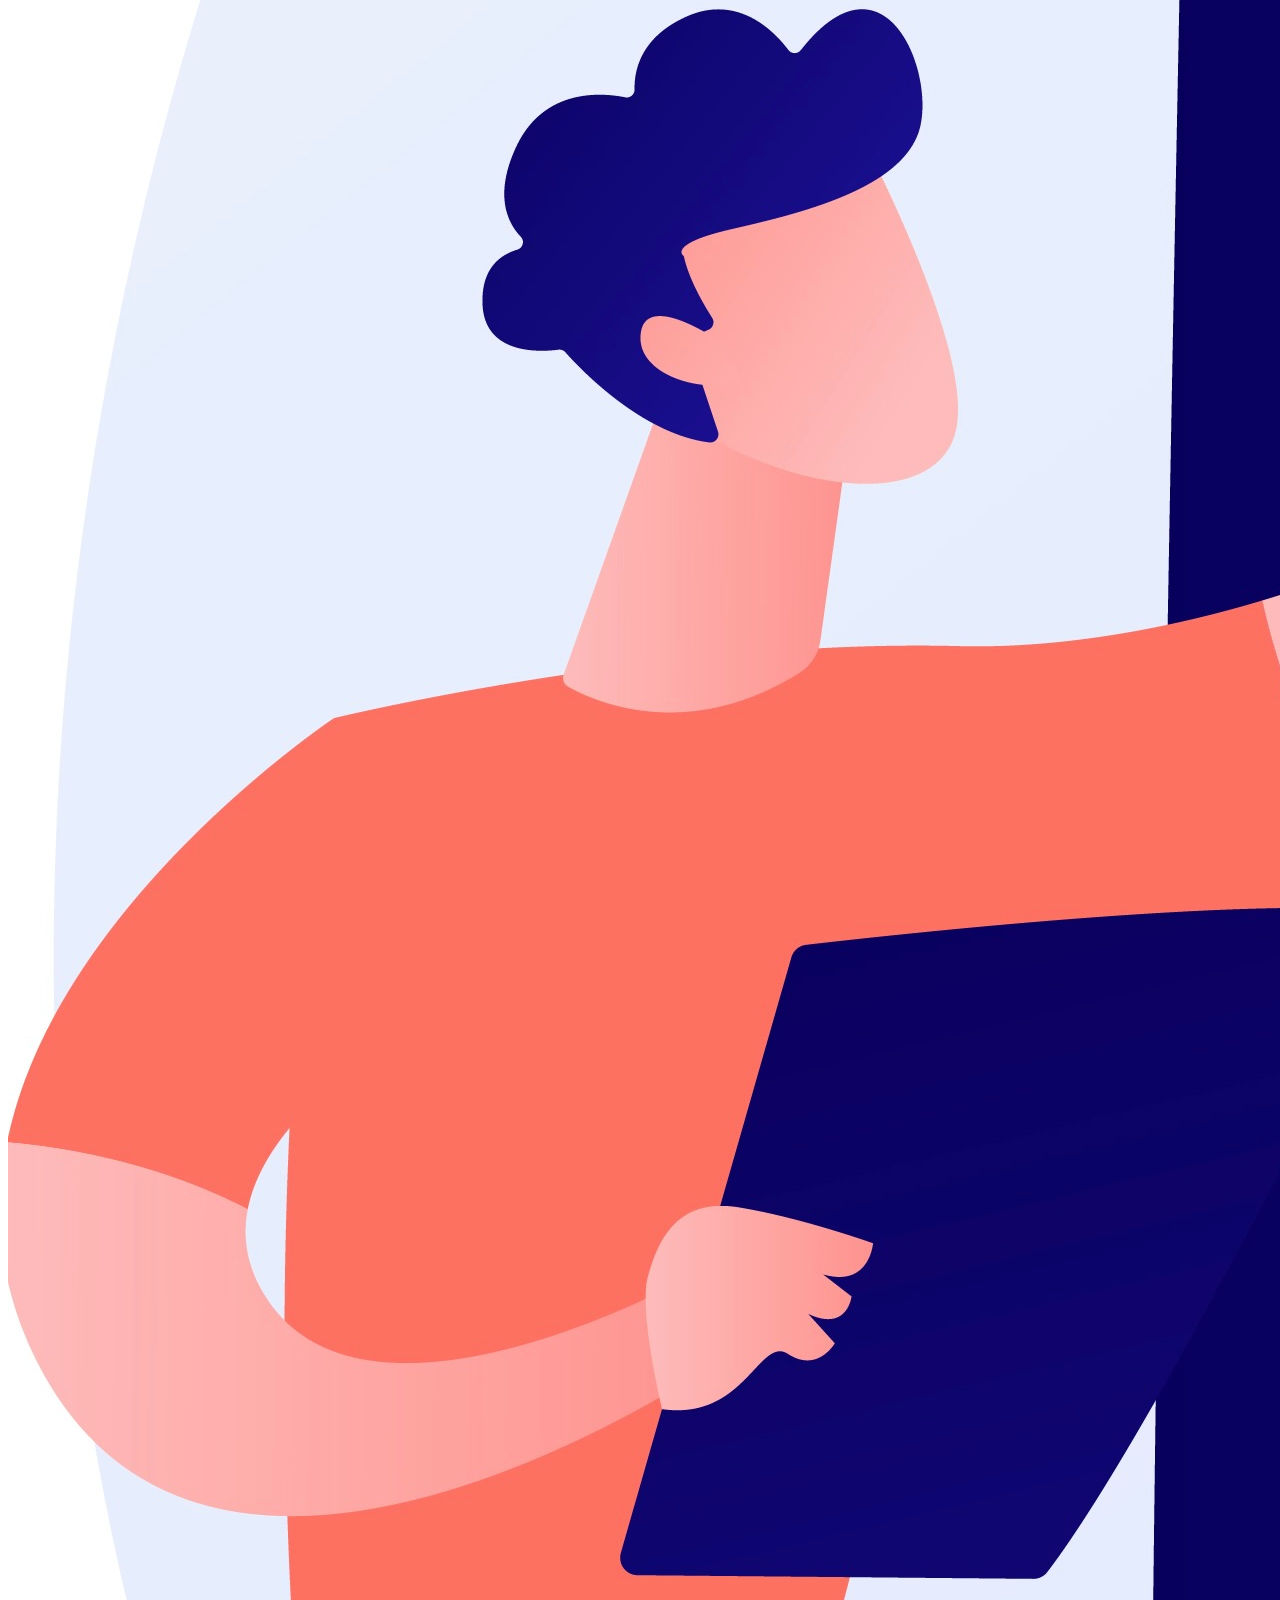
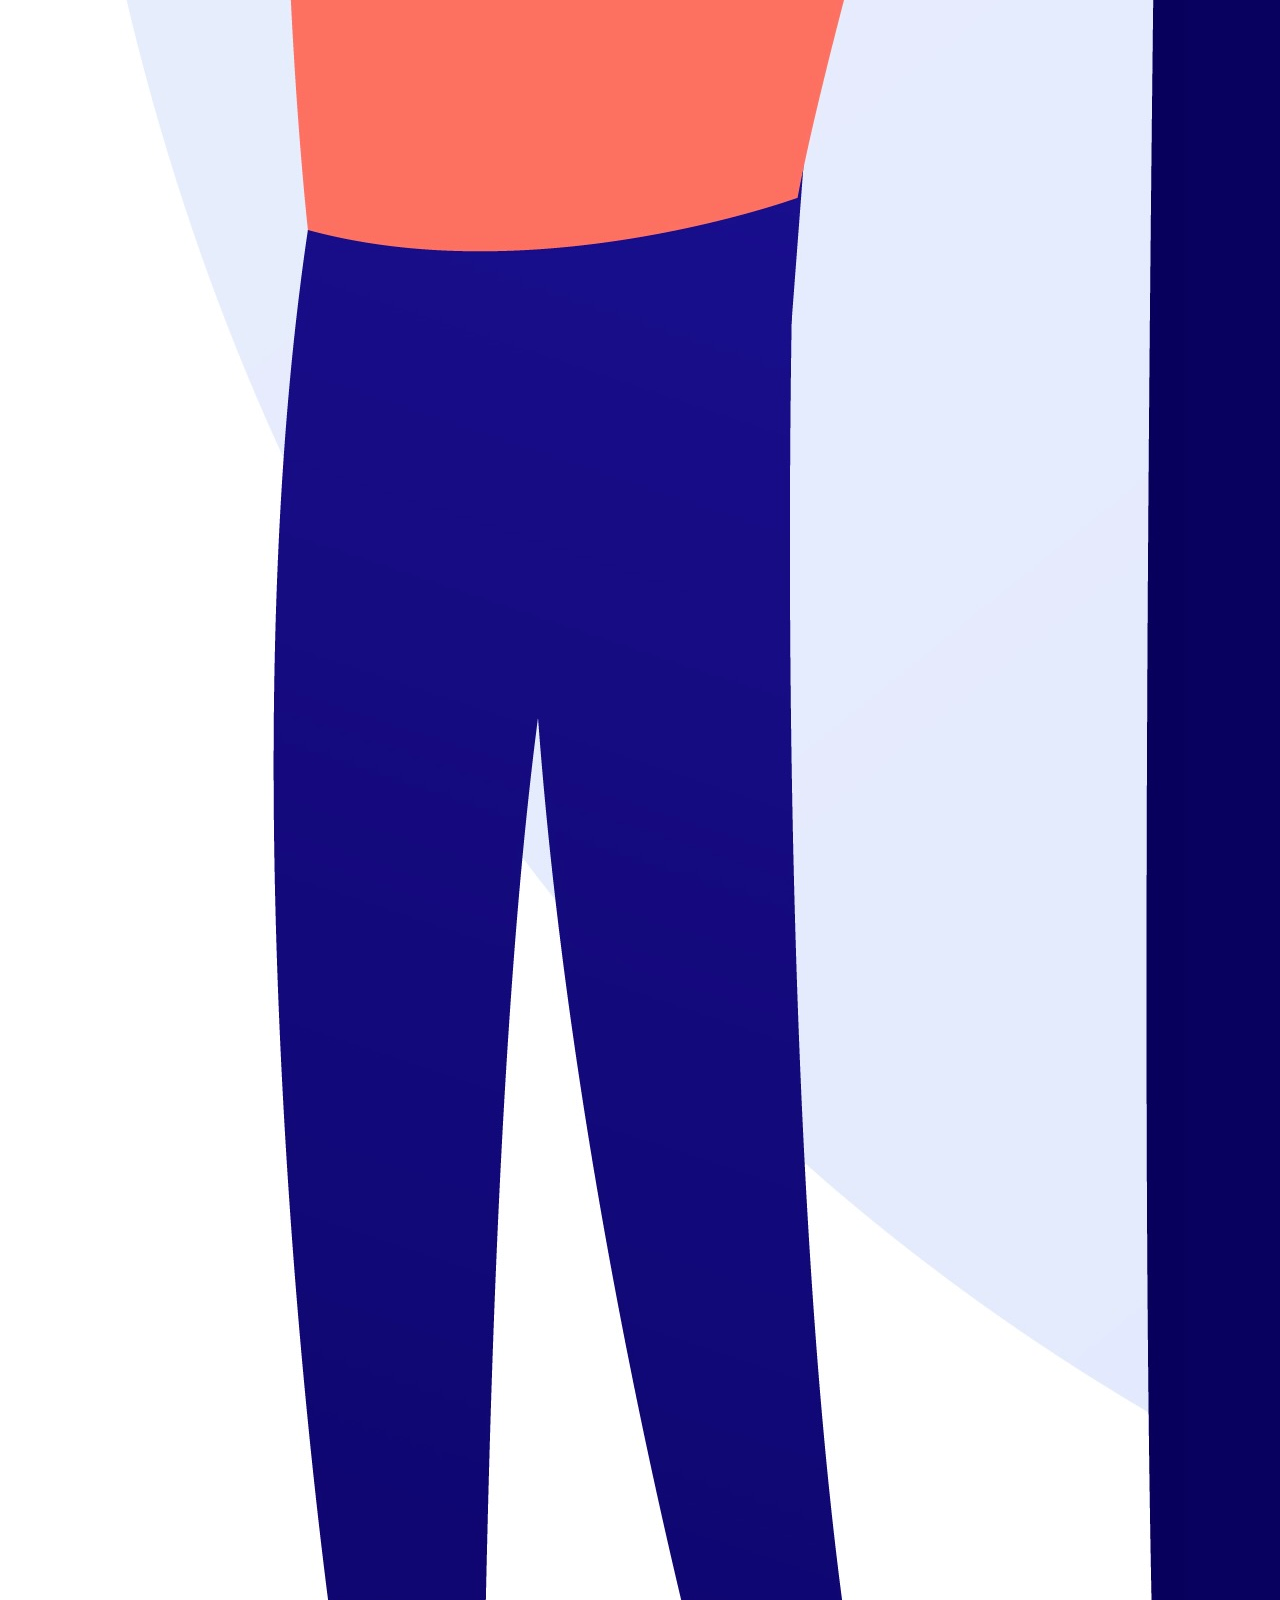
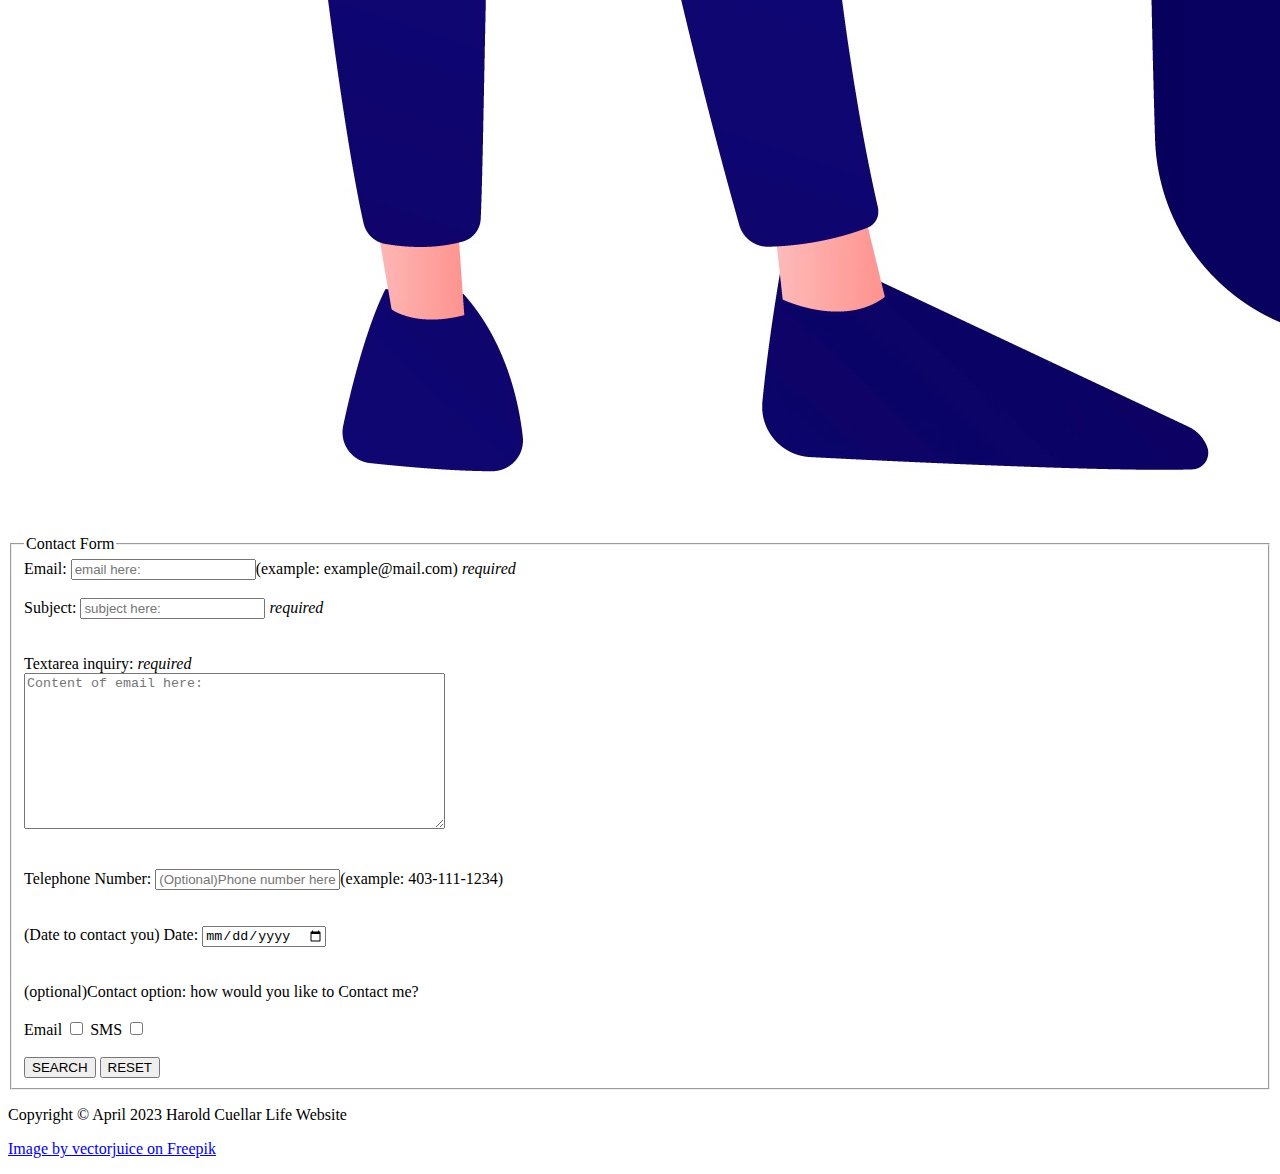
==== commit 0acf60de: "final submision adding video" ====
--- a/ContactPage.html
+++ b/ContactPage.html
@@ -17,112 +17,114 @@
     
     <div id="container">
         <header> 
-         
-                            <div id="logo">
-                                <img  src="images/4b67f7ca-f5bd-4f83-8df6-92775ed71a9c.JPG" alt="cute child walking in the forest">
-                                <h1 id="title"> Contact Me</h1>
-                            </div>
+            
+            <div id="logo">
+                <img  src="images/4b67f7ca-f5bd-4f83-8df6-92775ed71a9c.JPG" alt="cute child walking in the forest">
+                <h1 id="title"> Contact Me</h1>
+            </div>
+            
+            <div id="hamburgermenu"> 
+                <input id="menu__toggle" type="checkbox" >
+                <label class="menu__btn" for="menu__toggle">
+                    <span></span>
+                </label>
+                <ul class="menu__box">
+                    <li id="browsemenu">Menu</li>
+                    <br>
+                    <li>  <a class="colovnav" href="index.html" target="_blank"></a> Main Page   </li>
+                        <br>
+                        <li>  <a class="colovnav" href="myLife.html" target="_blank"></a>   Life Path </li> 
+                            <br>
+                            <li>  <a class="colovnav" href="Workexperience.html" target="_blank"></a> Work Experience </li>
+                                <br>
+                                <li> <a class="colovnav" href="ContactPage.html" target="_blank"></a>  Contact Me </li>
+                                    <br>
+                                    <a class="current" href="ContactPage.html" target="_blank"></a>  
+                                    </ul>
+                                </div>
+                            </header>
+                            <aside>
+                                
+                                <nav> 
+                                    
+                                    <h2 class="current" >Menu</h2>
+                                    
+                                    
+                                    <a  href="index.html" target="_blank">
+                                        <img src="images/apple.png" alt="home icon for main page">
+                                        <h3 id="home">Home Page</h3>
+                                    </a>
+                                    
+                                    
+                                    <a href="myLife.html" target="_blank"> 
+                                        <img src="images/river.png" alt="river path icon representing my life background">
+                                        <h3>Life Path.</h3>
+                                    </a>
+                                    <a href="Workexperience.html" target="_blank">
+                                        <img src="images/professor-with-clipboard.png" alt="icon of person holding a clipboard representing the work experience page ">
+                                        <h3>Work Experiences.</h3>
+                                    </a>
+                                    <a href="ContactPage.html" target="_blank">
+                                        <img src="images/employee-card.png" alt="contact icon with person phone and @ logo for contact page icon">
+                                        <h3> Contact Me.</h3>
+                                    </a>
+                                </nav>
+                            </aside>
                             
-                            <div id="hamburgermenu"> 
-                                <input id="menu__toggle" type="checkbox" />
-                                <label class="menu__btn" for="menu__toggle">
-                                    <span></span>
-                                </label>
-                                <ul class="menu__box">
-                                    <li id="browsemenu">Menu</li>
-                                    <br>
-                                    <li>  <a class="current" href="index.html" target="_blank"> Main Page   </li>
-                                        <br>
-                                        <li>  <a href="page2.html" target="_blank">  Life Path </li> 
+                            <img src="images/20943389.jpg" alt="person filling up a contact page website on a giant phone animation">
+                            <!-- <a href="https://www.freepik.com/free-vector/mobile-messaging-modern-communication-technology-online-chatting-sms-texting-modern-leisure-activity-guy-checking-email-inbox-with-smartphone_11667013.htm#query=filling%20contact%20form&position=24&from_view=search&track=ais">Image by vectorjuice</a> on Freepik -->
+                            
+                            <section>
+                                <form class="form" id="mainform" action="mailto:abc@xyz.ca" method="GET">
+                                    
+                                    <fieldset>
+                                        <legend>Contact Form</legend>
+                                        <label>Email:
+                                            <input required name ="mail"  type= email  placeholder="email here:" 
+                                            pattern = "[a-z0-9._%+-]+@[a-z0-9.-]+\.[a-z]{2,4}$" maxlength = "30" >(example: example@mail.com)<i> required</i><br>
+                                            </label> 
                                             <br>
-                                            <li>  <a href="page3.html" target="_blank">Work Experience </li>
-                                                <br>
-                                                <li> <a href="ContactPage.html" target="_blank"> Contact Me </li>
-                                                </ul>
-                                            </div>
-                        </header>
-                        <aside>
+                                            <label> Subject: 
+                                                <input required name="subjectmail" placeholder="subject here:" maxlength=30 >
+                                                <i> required</i>
+                                                </label>
+                                                <br><br><br>
+                                                <label>Textarea inquiry: <i> required</i><br>
+                                                    <textarea required rows="10" cols="50"  name="Textarea body" placeholder="Content of email here:" ></textarea>
+            
+                                                </label> 
+                                                <br><br><br>
+                                                <label>Telephone Number:
+                                                    <input  type=tel id="telephone"  name="phone" maxlength="12" placeholder="(Optional)Phone number here:" pattern="[0-9]{3}[\-][0-9]{3}[\-][0-9]{4}">(example: 403-111-1234)
+                                                </label>
+                                                <br><br><br>
+                                                <label> (Date to contact you) Date:
+                                                    <input  name ="Departingdate"  type = "date">
+                                                </label>
+                                                <br><br><br>
+                                                <!-- make a button that gives options and only one choice taken liek favorite type of jobs and 3-4 options "radio" -->
+                                                <label>(optional)Contact option:</label>
+                                                how would you like to Contact me? <br><br>
+                                                <label> Email
+                                                    <input type="checkbox" >
+                                                </label>
+                                                <label>SMS
+                                                    <input type="checkbox" >
+                                                </label>
+                                                <br><br>        
+                                                <input  type="submit" value="SEARCH">
+                                                <input  type=reset value = "RESET">
+                                                
+                                            </fieldset>
+                                        </form>
+                                    </section>
+                                    
+                                    <footer>
+                                        <p class="footer">Copyright &copy; April 2023  Harold Cuellar Life Website</p>
+                                        <p>        <a href="https://www.freepik.com/free-vector/mobile-messaging-modern-communication-technology-online-chatting-sms-texting-modern-leisure-activity-guy-checking-email-inbox-with-smartphone_11667013.htm#query=filling%20contact%20form&position=24&from_view=search&track=ais">Image by vectorjuice on Freepik</a> 
+                                        </p>
+                                    </footer>
+                                </div>
+                            </body>
                             
-                            <nav> 
-                                
-                                <h2>Menu</h2>
-                                
-                                
-                                <a  href="index.html" target="_blank">
-                                    <img src="images/apple.png" alt="home icon for main page">
-                                    <h3 id="home">Home Page</h3>
-                                </a>
-                                
-                                
-                                <a href="page2.html" target="_blank"> 
-                                    <img src="images/river.png" alt="river path icon representing my life background">
-                                    <h3>Life Path.</h3>
-                                </a>
-                                <a href="page3.html" target="_blank">
-                                    <img src="images/professor-with-clipboard.png" alt="icon of person holding a clipboard representing the work experience page ">
-                                    <h3>Work Experiences.</h3>
-                                </a>
-                                <a href="ContactPage.html" target="_blank">
-                                    <img src="images/employee-card.png" alt="contact icon with person phone and @ logo for contact page icon">
-                                    <h3> Contact Me.</h3>
-                                </a>
-                            </nav>
-                        </aside>
-                        
-                        <img src="images/20943389.jpg">
-                        <!-- <a href="https://www.freepik.com/free-vector/mobile-messaging-modern-communication-technology-online-chatting-sms-texting-modern-leisure-activity-guy-checking-email-inbox-with-smartphone_11667013.htm#query=filling%20contact%20form&position=24&from_view=search&track=ais">Image by vectorjuice</a> on Freepik -->
-                        
-                        <section>
-                            <form class="form" id="mainform" action="mailto:abc@xyz.ca" method="GET">
-                                
-                                <fieldset>
-                                    <legend>Contact Form</legend>
-                                    <label>Email:
-                                        <input required name ="mail"  type= email  placeholder="email here:" 
-                                        pattern = "[a-z0-9._%+-]+@[a-z0-9.-]+\.[a-z]{2,4}$" maxlength = "30" >(example: example@mail.com)<span ><i> required</i><br>
-                                        </label> 
-                                        <br>
-                                        <label> Subject: 
-                                            <input required name="subjectmail" placeholder="subject here:" maxlength=30 >
-                                            <span ><i> required</i>
-                                            </label>
-                                            <br><br><br>
-                                            <label>Textarea inquiry: <span ><i> required</i><br>
-                                                <textarea required rows="10" cols="50"  name="Textarea body" placeholder="Content of email here:" ></textarea>
-                                                
-                                            </label> 
-                                            <br><br><br>
-                                            <label>Telephone Number:
-                                                <input " type=tel id="telephone"  name="phone" maxlength="12" placeholder="(Optional)Phone number here:" pattern="[0-9]{3}[\-][0-9]{3}[\-][0-9]{4}">(example: 403-111-1234)
-                                            </label>
-                                            <br><br><br>
-                                            <label> Date:
-                                                <input  name ="Departingdate"  type = "date">
-                                            </label>
-                                            <br><br><br>
-                                            <!-- make a button that gives options and only one choice taken liek favorite type of jobs and 3-4 options "radio" -->
-                                            <label>(optional)Contact option:</label>
-                                            how would you like to be contacted? <br><br>
-                                            <label> Email
-                                                <input type="checkbox" >
-                                            </label>
-                                            <label>SMS
-                                                <input type="checkbox" >
-                                            </label>
-                                            <br><br>        
-                                            <input  type="submit" value="SEARCH">
-                                            <input  type=reset value = "RESET">
-                                            
-                                        </fieldset>
-                                    </form>
-                                </section>
-                                
-                                <footer>
-                                    <p class="footer">Copyright &copy; April 2023  Harold Cuellar Life Website</p>
-                                    <p>        <a href="https://www.freepik.com/free-vector/mobile-messaging-modern-communication-technology-online-chatting-sms-texting-modern-leisure-activity-guy-checking-email-inbox-with-smartphone_11667013.htm#query=filling%20contact%20form&position=24&from_view=search&track=ais">Image by vectorjuice on Freepik</a> 
-                                    </p>
-                                </footer>
-                            </div>
-                        </body>
-                        
-                        </html>+                            </html>